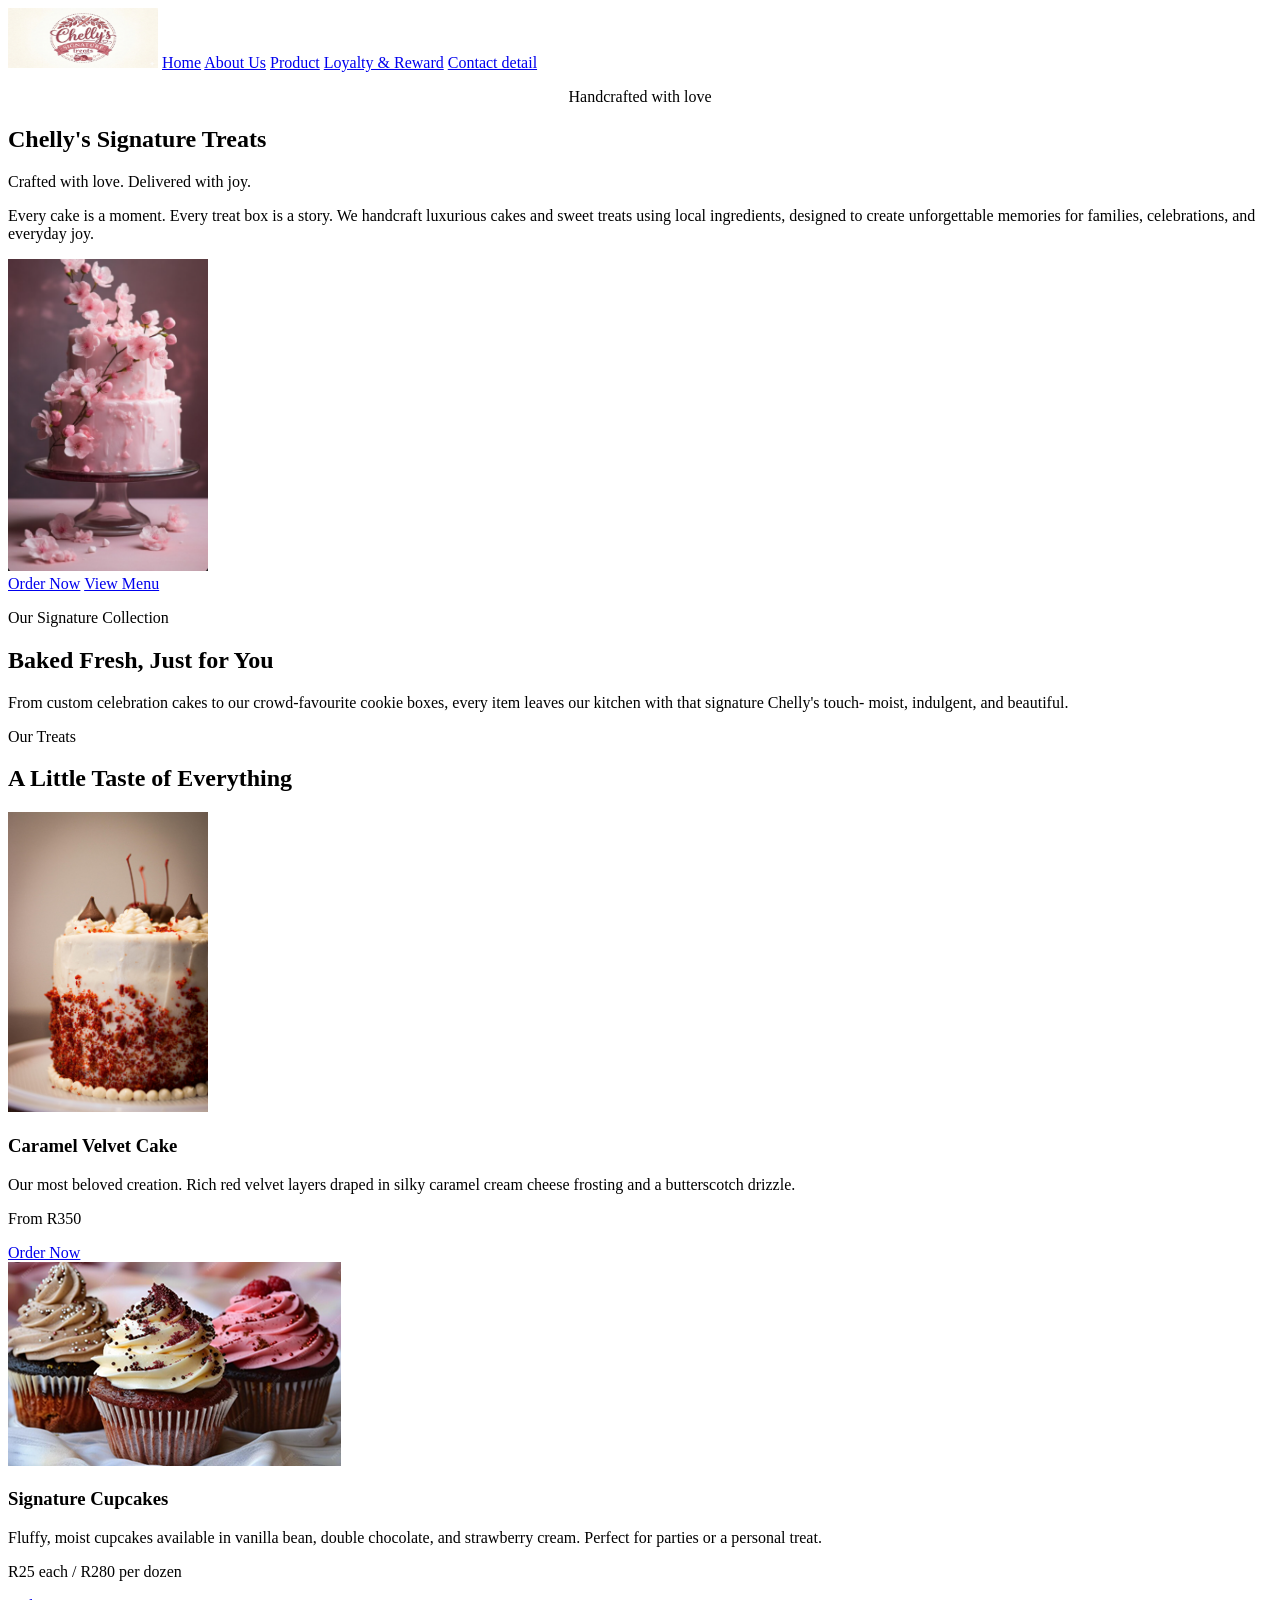
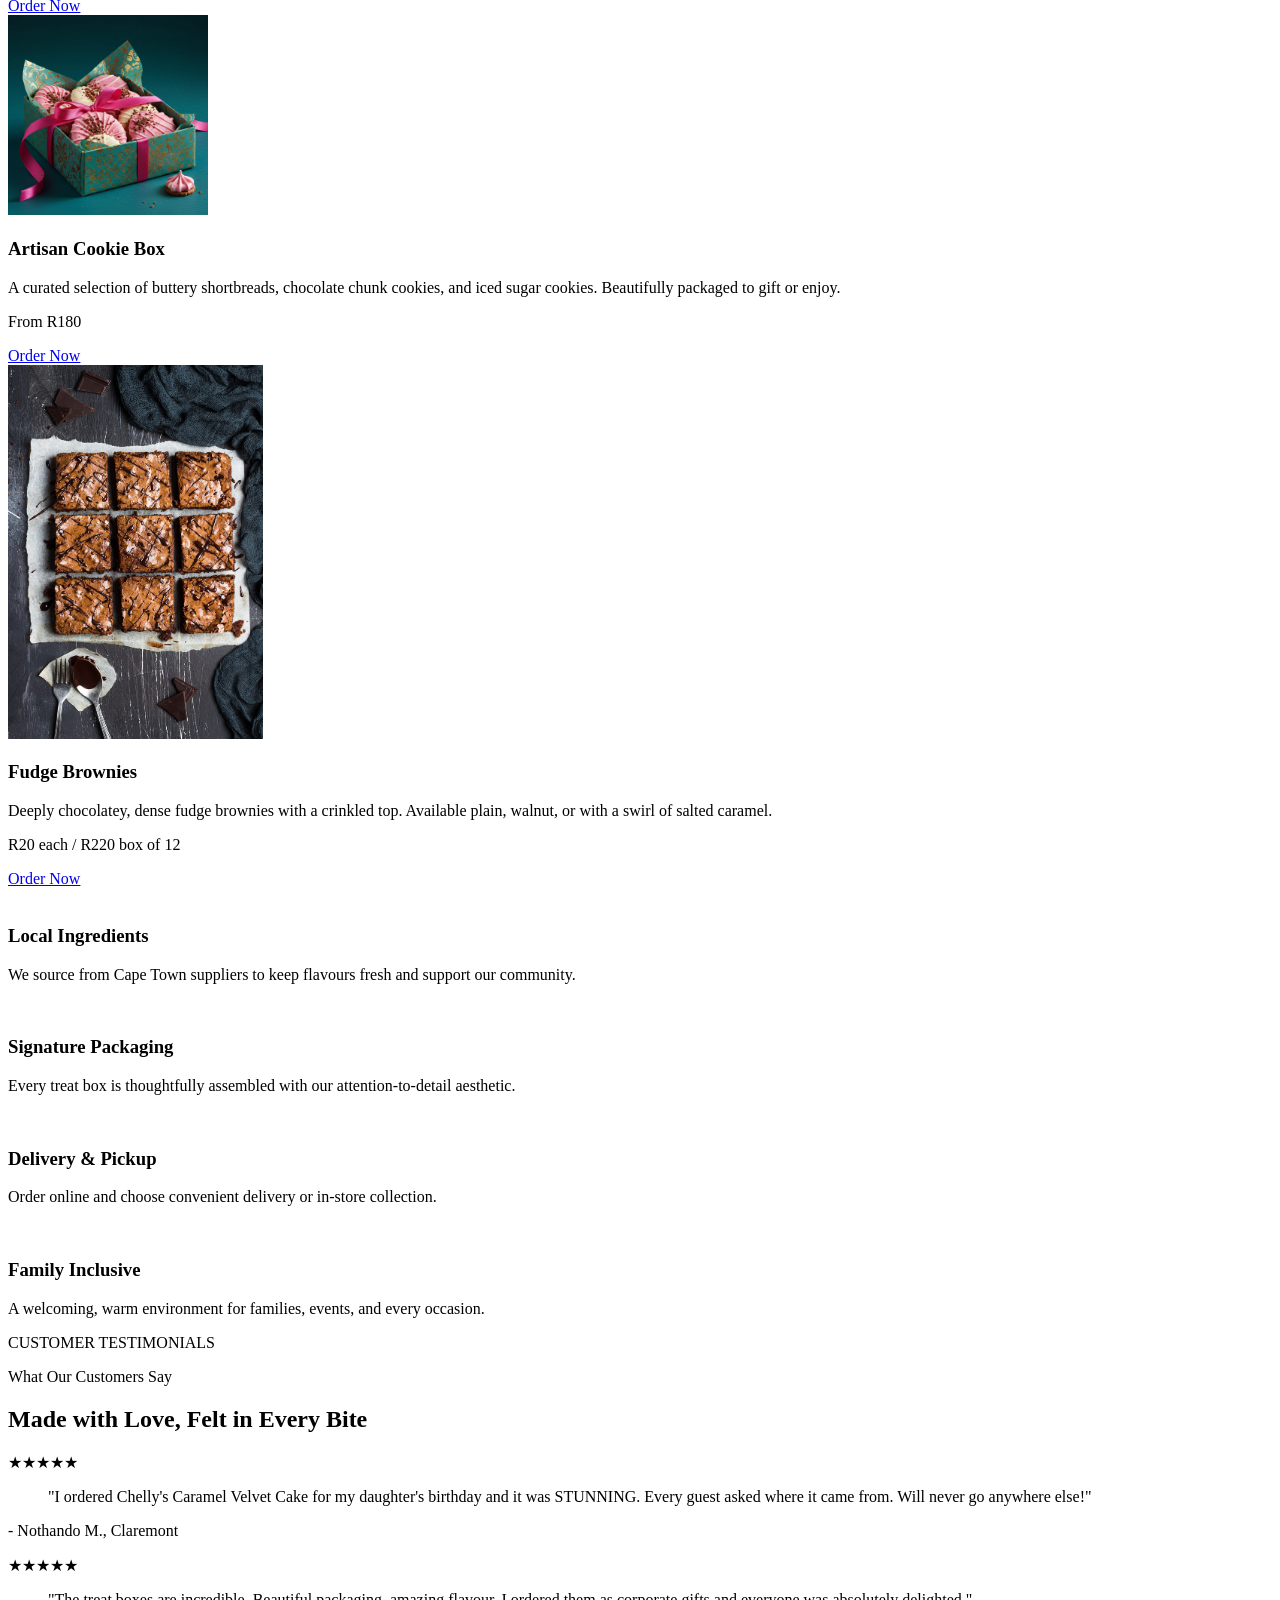
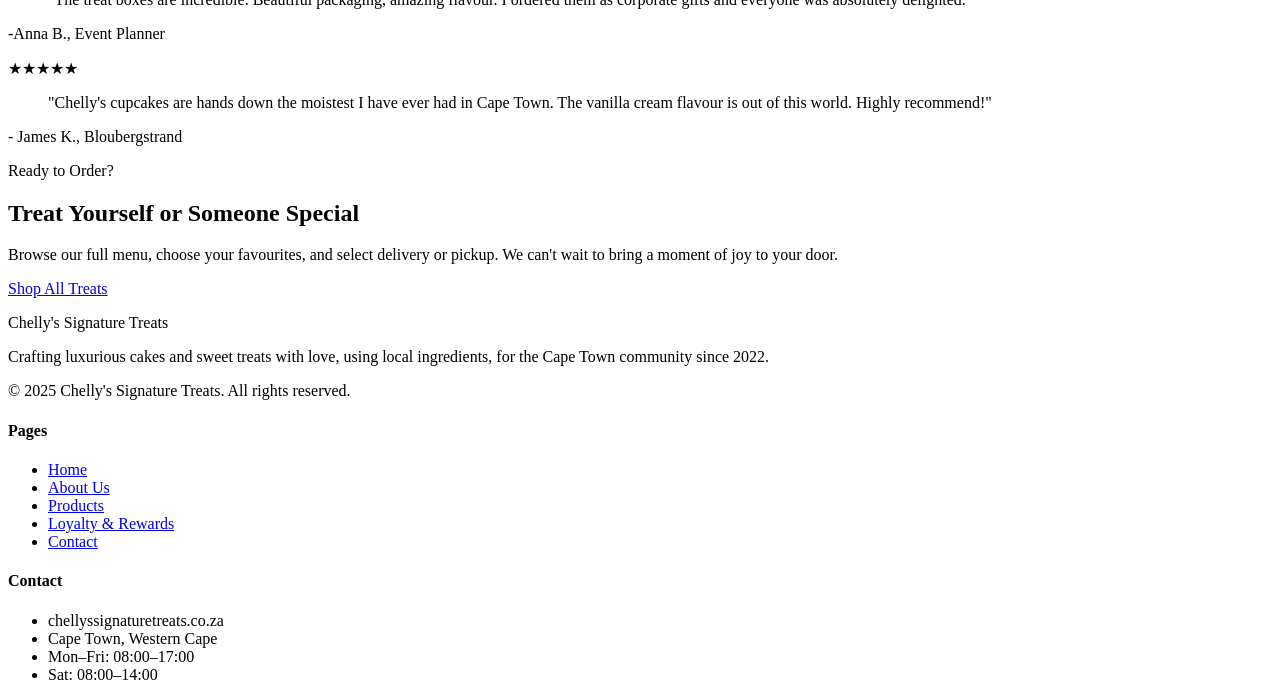
==== index.html @ 6e7a972a "Added cookie box mage and local ingredients icon" ====
<!DOCTYPE html>
<html lang="en">
<head>
    <meta charset="UTF-8">
    <meta name="viewport" content="width=device-width, initial-scale=1.0">
    <title>Home | Chelly's Signature Treats</title>
</head>
<body>
          <img src="images/logo.png" alt="Chelly's Signature Treats" width="150" height="60"/>
    <a href="index.html">Home</a>
    <a href ="aboutus.html">About Us</a>
    <a href="product.html">Product</a>
    <a href="loyaltyandreward.html">Loyalty & Reward</a>
    <a href="contactdetail.html">Contact detail</a>

 <section class="hero">
    <div class="hero-bg-pattern"></div>
    <div class="hero-content">
      <p align="center" class="hero-eyebrow">Handcrafted with love</p>
           <h1> Chelly's Signature Treats</h1>

    </div>
  </section>
          <p class="hero-tagline">Crafted with love. Delivered with joy.</p>
        <p class="hero-description">
          Every cake is a moment. Every treat box is a story. We handcraft luxurious
          cakes and sweet treats using local ingredients, designed to create unforgettable
          memories for families, celebrations, and everyday joy.
 <section class="hero">

  <img src="images/maincake.png" alt="Main Cake" width="200"/>
      <div class="hero-actions">
        <a href="#" class="btn-primary">Order Now</a>
        <a href="#" class="btn-outline">View Menu</a>
      </div>
    </div>
  </section>

  <!-- INTRODUCTION -->
   <section class="featured-treats">
        <p "section-label">Our Signature Collection</p>
                <h2>Baked Fresh, Just for You</h2>
        <p class="section-subtitle">
          From custom celebration cakes to our crowd-favourite cookie boxes, every item
          leaves our kitchen with that signature Chelly's touch- moist, indulgent, and beautiful.
        </p>
 
    <!-- PHOTO GALLERY -->
  <section class="photo-grid-section">
    <p class="section-label">Our Treats</p>
    <h2 class="section-title">A Little Taste of Everything</h2>
    <div class="photo-grid">
 
      <div class="treats-grid">
 
          <article class="treat-card">
            <div class="treat-image">
              <img src="images/caramelvelvetcake.jpg" width="200" />
            </div>
            <div class="treat-info">
              <h3>Caramel Velvet Cake</h3>
              <p>
                Our most beloved creation. Rich red velvet layers draped in silky caramel
                cream cheese frosting and a butterscotch drizzle.
              </p>
              <p class="treat-price">From R350</p>
              <a href="products.html" class="btn-primary">Order Now</a>
            </div>
          </article>
 
          <article class="treat-card">
            <div class="treat-image">
              <img src="images/cupcakes.png" alt="Signature Cupcakes" />
            </div>
            <div class="treat-info">
              <h3>Signature Cupcakes</h3>
              <p>
                Fluffy, moist cupcakes available in vanilla bean, double chocolate,
                and strawberry cream. Perfect for parties or a personal treat.
              </p>
              <p class="treat-price">R25 each / R280 per dozen</p>
              <a href="products.html" class="btn-primary">Order Now</a>
            </div>
          </article>
 
          <article class="treat-card">
            <div class="treat-image">
              <img src="images/cookiebox.jpg" width="200" />
            </div>
            <div class="treat-info">
              <h3>Artisan Cookie Box</h3>
              <p>
                A curated selection of buttery shortbreads, chocolate chunk cookies, and iced
                sugar cookies. Beautifully packaged to gift or enjoy.
              </p>
              <p class="treat-price">From R180</p>
              <a href="products.html" class="btn-primary">Order Now</a>
            </div>
          </article>
 
          <article class="treat-card">
            <div class="treat-image">
              <img src="images/brownies.png" alt="Fudge Brownies" />
            </div>
            <div class="treat-info">
              <h3>Fudge Brownies</h3>
              <p>
                Deeply chocolatey, dense fudge brownies with a crinkled top. Available plain,
                walnut, or with a swirl of salted caramel.
              </p>
              <p class="treat-price">R20 each / R220 box of 12</p>
              <a href="products.html" class="btn-primary">Order Now</a>
            </div>
          </article>
 <section class="promise-band">
        <div class="promise-grid">
 
          <div class="promise-item">
            <img src="images/icon-local.png" alt="" aria-hidden="true" />
            <h3>Local Ingredients</h3>
            <p>We source from Cape Town suppliers to keep flavours fresh and support our community.</p>
          </div>
 
          <div class="promise-item">
            <img src="images/icon-packaging.png" alt="" aria-hidden="true" />
            <h3>Signature Packaging</h3>
            <p>Every treat box is thoughtfully assembled with our attention-to-detail aesthetic.</p>
          </div>
 
          <div class="promise-item">
            <img src="images/icon-delivery.png" alt="" aria-hidden="true" />
            <h3>Delivery &amp; Pickup</h3>
            <p>Order online and choose convenient delivery or in-store collection.</p>
          </div>
 
          <div class="promise-item">
            <img src="images/icon-family.png" alt="" aria-hidden="true" />
            <h3>Family Inclusive</h3>
            <p>A welcoming, warm environment for families, events, and every occasion.</p>
          </div>
 
        </div>
      </section>
 
      
           CUSTOMER TESTIMONIALS
      
      <section class="testimonials">
        <p class="section-label">What Our Customers Say</p>
        <h2>Made with Love, Felt in Every Bite</h2>
 
        <div class="testimonials-grid">
 
          <article class="testimonial-card">
            <div class="stars" aria-label="5 out of 5 stars">&#9733;&#9733;&#9733;&#9733;&#9733;</div>
            <blockquote>
              "I ordered Chelly's Caramel Velvet Cake for my daughter's birthday and it was
              STUNNING. Every guest asked where it came from. Will never go anywhere else!"
            </blockquote>
            <p class="testimonial-author">- Nothando M., Claremont</p>
          </article>
 
          <article class="testimonial-card">
            <div class="stars" aria-label="5 out of 5 stars">&#9733;&#9733;&#9733;&#9733;&#9733;</div>
            <blockquote>
              "The treat boxes are incredible. Beautiful packaging, amazing flavour.
              I ordered them as corporate gifts and everyone was absolutely delighted."
            </blockquote>
            <p class="testimonial-author">-Anna B., Event Planner</p>
          </article>
 
          <article class="testimonial-card">
            <div class="stars" aria-label="5 out of 5 stars">&#9733;&#9733;&#9733;&#9733;&#9733;</div>
            <blockquote>
              "Chelly's cupcakes are hands down the moistest I have ever had in Cape Town.
              The vanilla cream flavour is out of this world. Highly recommend!"
            </blockquote>
            <p class="testimonial-author">- James K., Bloubergstrand</p>
          </article>
 
        </div>
      </section>
 
      <!-- ═══════════════════════════════════════════
           CALL TO ACTION
      ═══════════════════════════════════════════ -->
      <section class="cta-section">
        <p class="section-label">Ready to Order?</p>
        <h2>Treat Yourself or Someone Special</h2>
        <p>
          Browse our full menu, choose your favourites, and select delivery or pickup.
          We can't wait to bring a moment of joy to your door.
        </p>
        <a href="products.html" class="btn-primary">Shop All Treats</a>
      </section>
 
    </main>
 
    <!-- ═══════════════════════════════════════════
         FOOTER
    ═══════════════════════════════════════════ -->
    <footer>
      <div class="footer-grid">
 
        <div class="footer-brand">
          <p class="footer-logo">Chelly's Signature Treats</p>
          <p>
            Crafting luxurious cakes and sweet treats with love, using local ingredients,
            for the Cape Town community since 2022.
          </p>
          <p>&copy; 2025 Chelly's Signature Treats. All rights reserved.</p>
        </div>
 
        <nav aria-label="Footer navigation">
          <h4>Pages</h4>
          <ul>
            <li><a href="index.html">Home</a></li>
            <li><a href="about.html">About Us</a></li>
            <li><a href="products.html">Products</a></li>
            <li><a href="loyalty.html">Loyalty &amp; Rewards</a></li>
            <li><a href="contact.html">Contact</a></li>
          </ul>
        </nav>
 
        <div class="footer-contact">
          <h4>Contact</h4>
          <ul>
            <li>chellyssignaturetreats.co.za</li>
            <li>Cape Town, Western Cape</li>
            <li>Mon–Fri: 08:00–17:00</li>
            <li>Sat: 08:00–14:00</li>
          </ul>
        </div>
 
      </div>
    </footer>
 
    <script src="script.js"></script>
  </body>
</html>
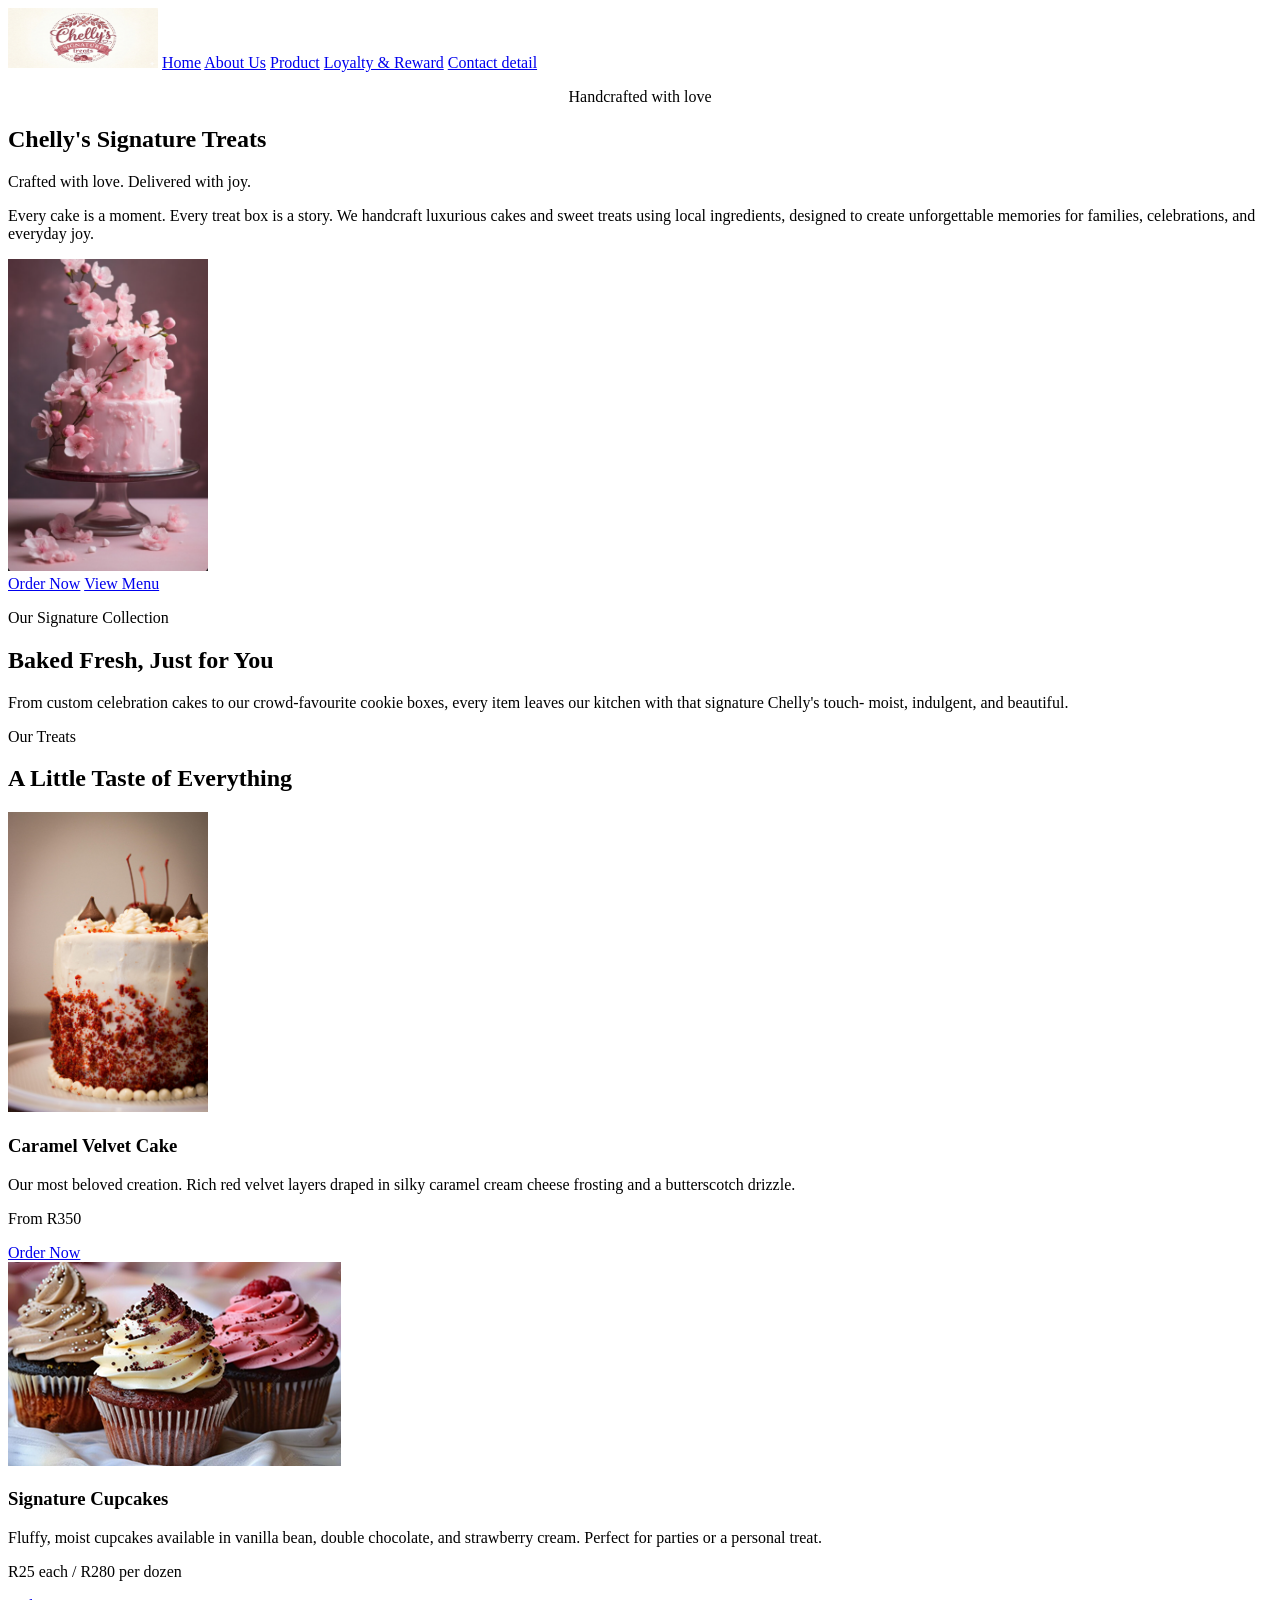
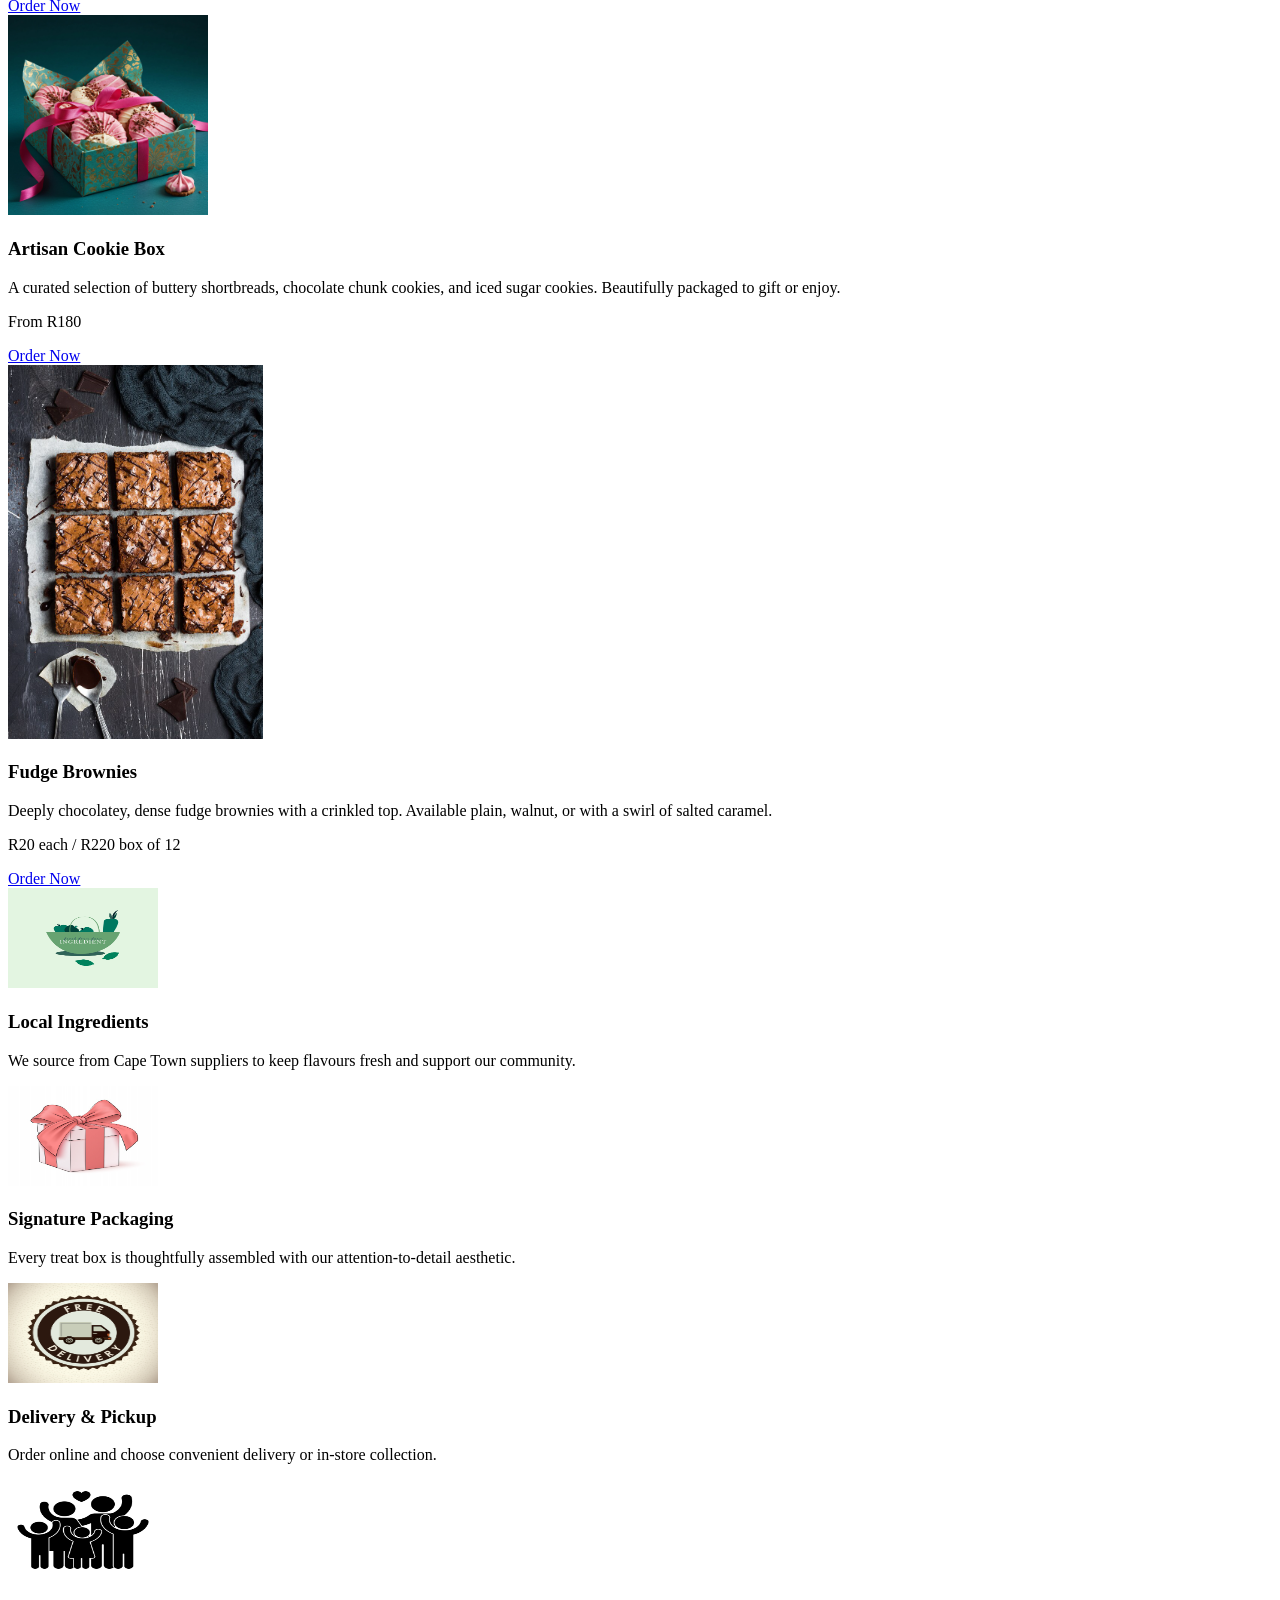
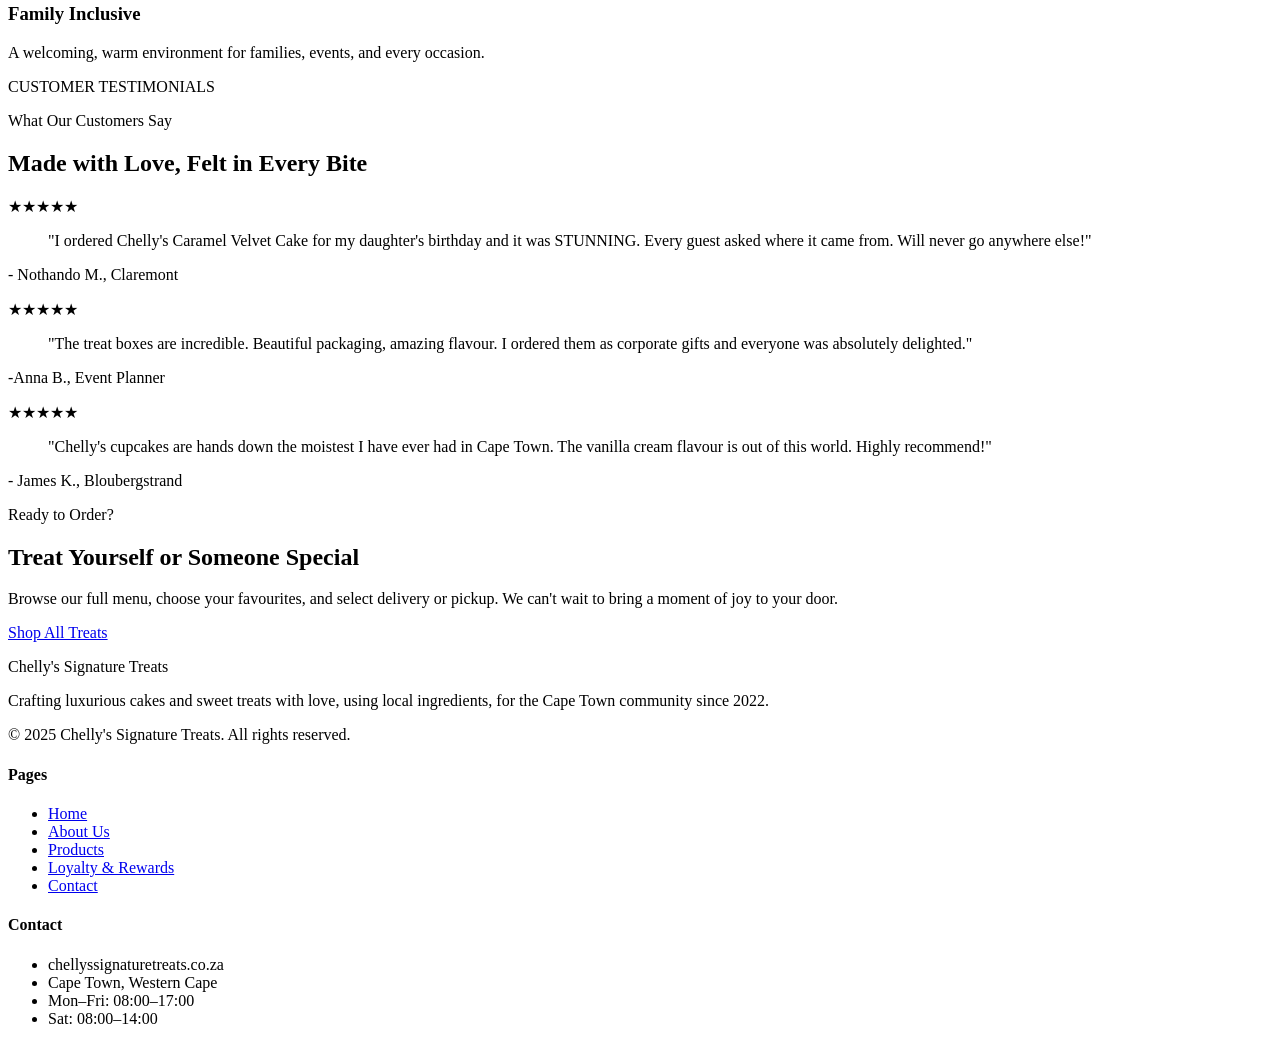
==== commit 7457b40d: "Added image links for the icons" ====
--- a/index.html
+++ b/index.html
@@ -116,25 +116,25 @@
         <div class="promise-grid">
  
           <div class="promise-item">
-            <img src="images/icon-local.png" alt="" aria-hidden="true" />
+            <img src="images/localingredients.jpg" width="150" height="100" />
             <h3>Local Ingredients</h3>
             <p>We source from Cape Town suppliers to keep flavours fresh and support our community.</p>
           </div>
  
           <div class="promise-item">
-            <img src="images/icon-packaging.png" alt="" aria-hidden="true" />
+            <img src="images/packaginglogo.png" width="150" height="100" />
             <h3>Signature Packaging</h3>
             <p>Every treat box is thoughtfully assembled with our attention-to-detail aesthetic.</p>
           </div>
  
           <div class="promise-item">
-            <img src="images/icon-delivery.png" alt="" aria-hidden="true" />
-            <h3>Delivery &amp; Pickup</h3>
+            <img src="images/deliveryicon.jpg" width="150" height="100" />
+            <h3>Delivery & Pickup</h3>
             <p>Order online and choose convenient delivery or in-store collection.</p>
           </div>
  
           <div class="promise-item">
-            <img src="images/icon-family.png" alt="" aria-hidden="true" />
+            <img src="images/familyicon.jpg" width="150" height="100" />
             <h3>Family Inclusive</h3>
             <p>A welcoming, warm environment for families, events, and every occasion.</p>
           </div>
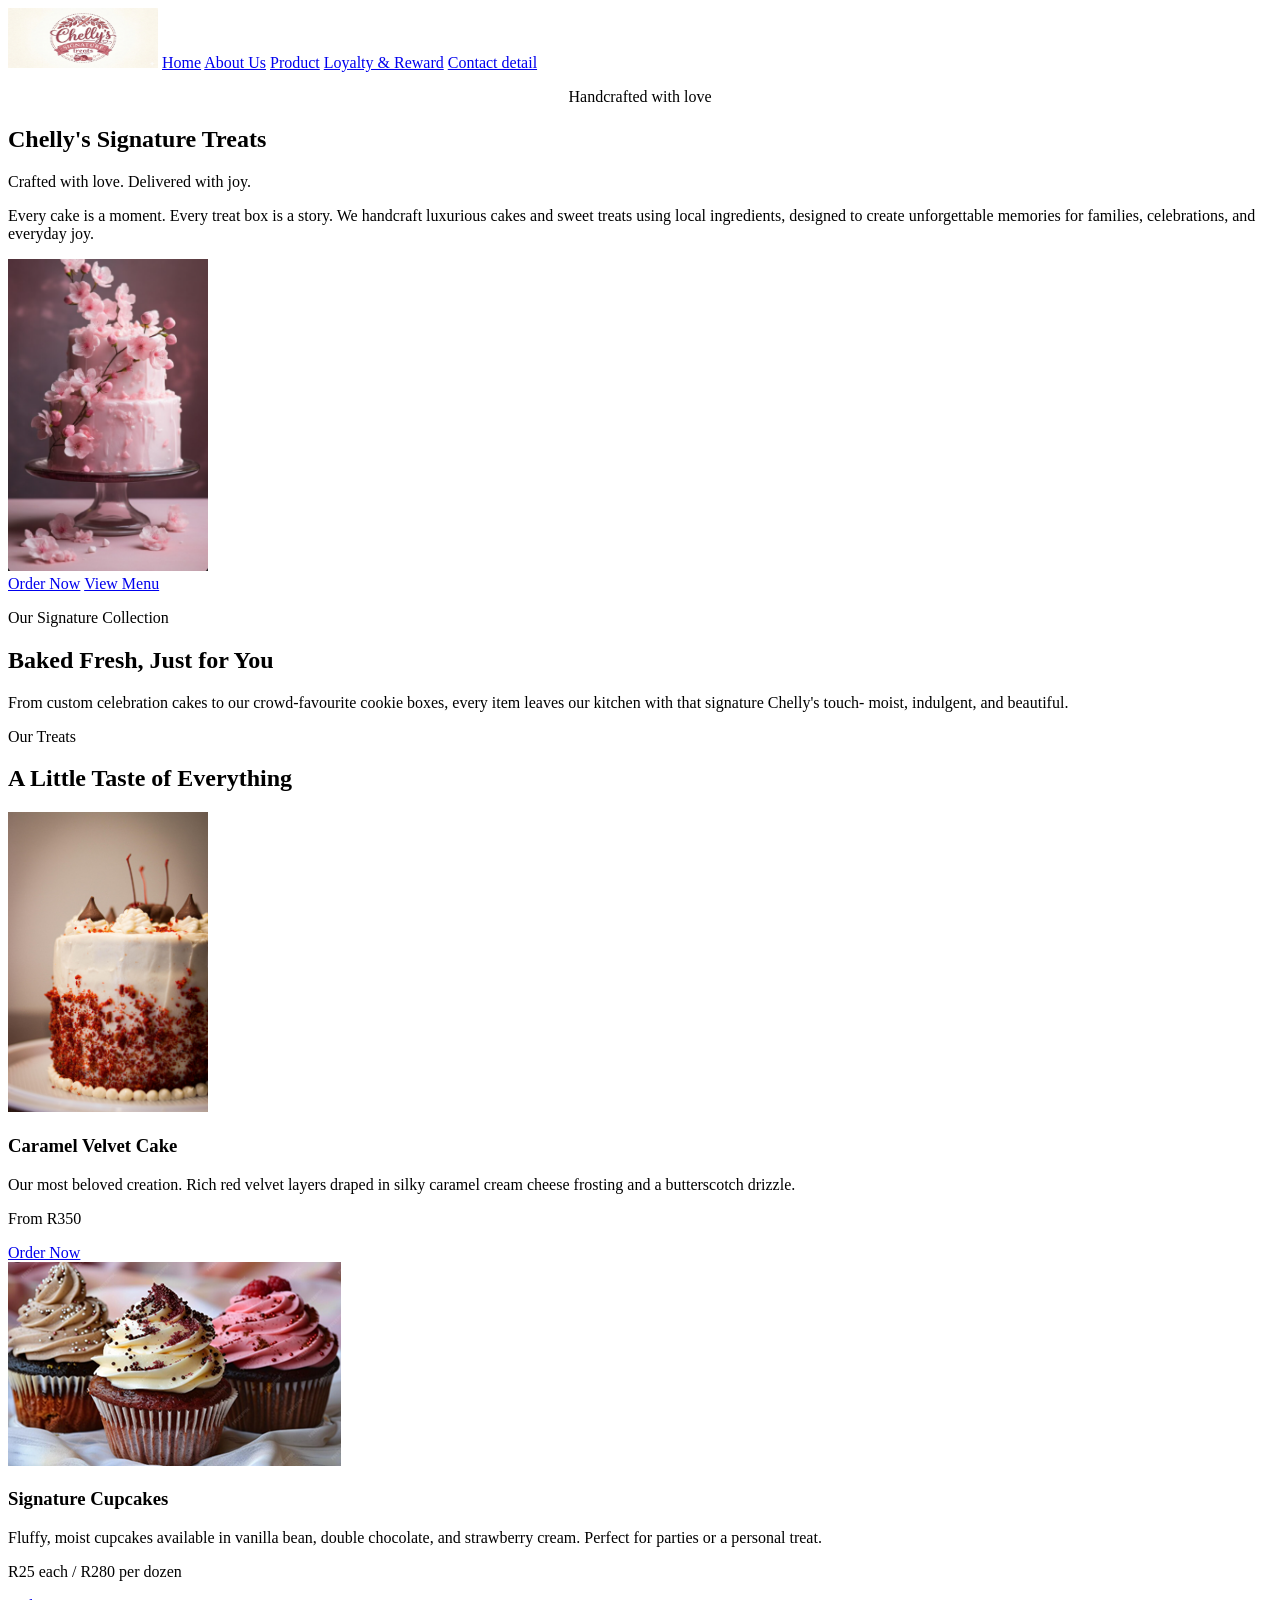
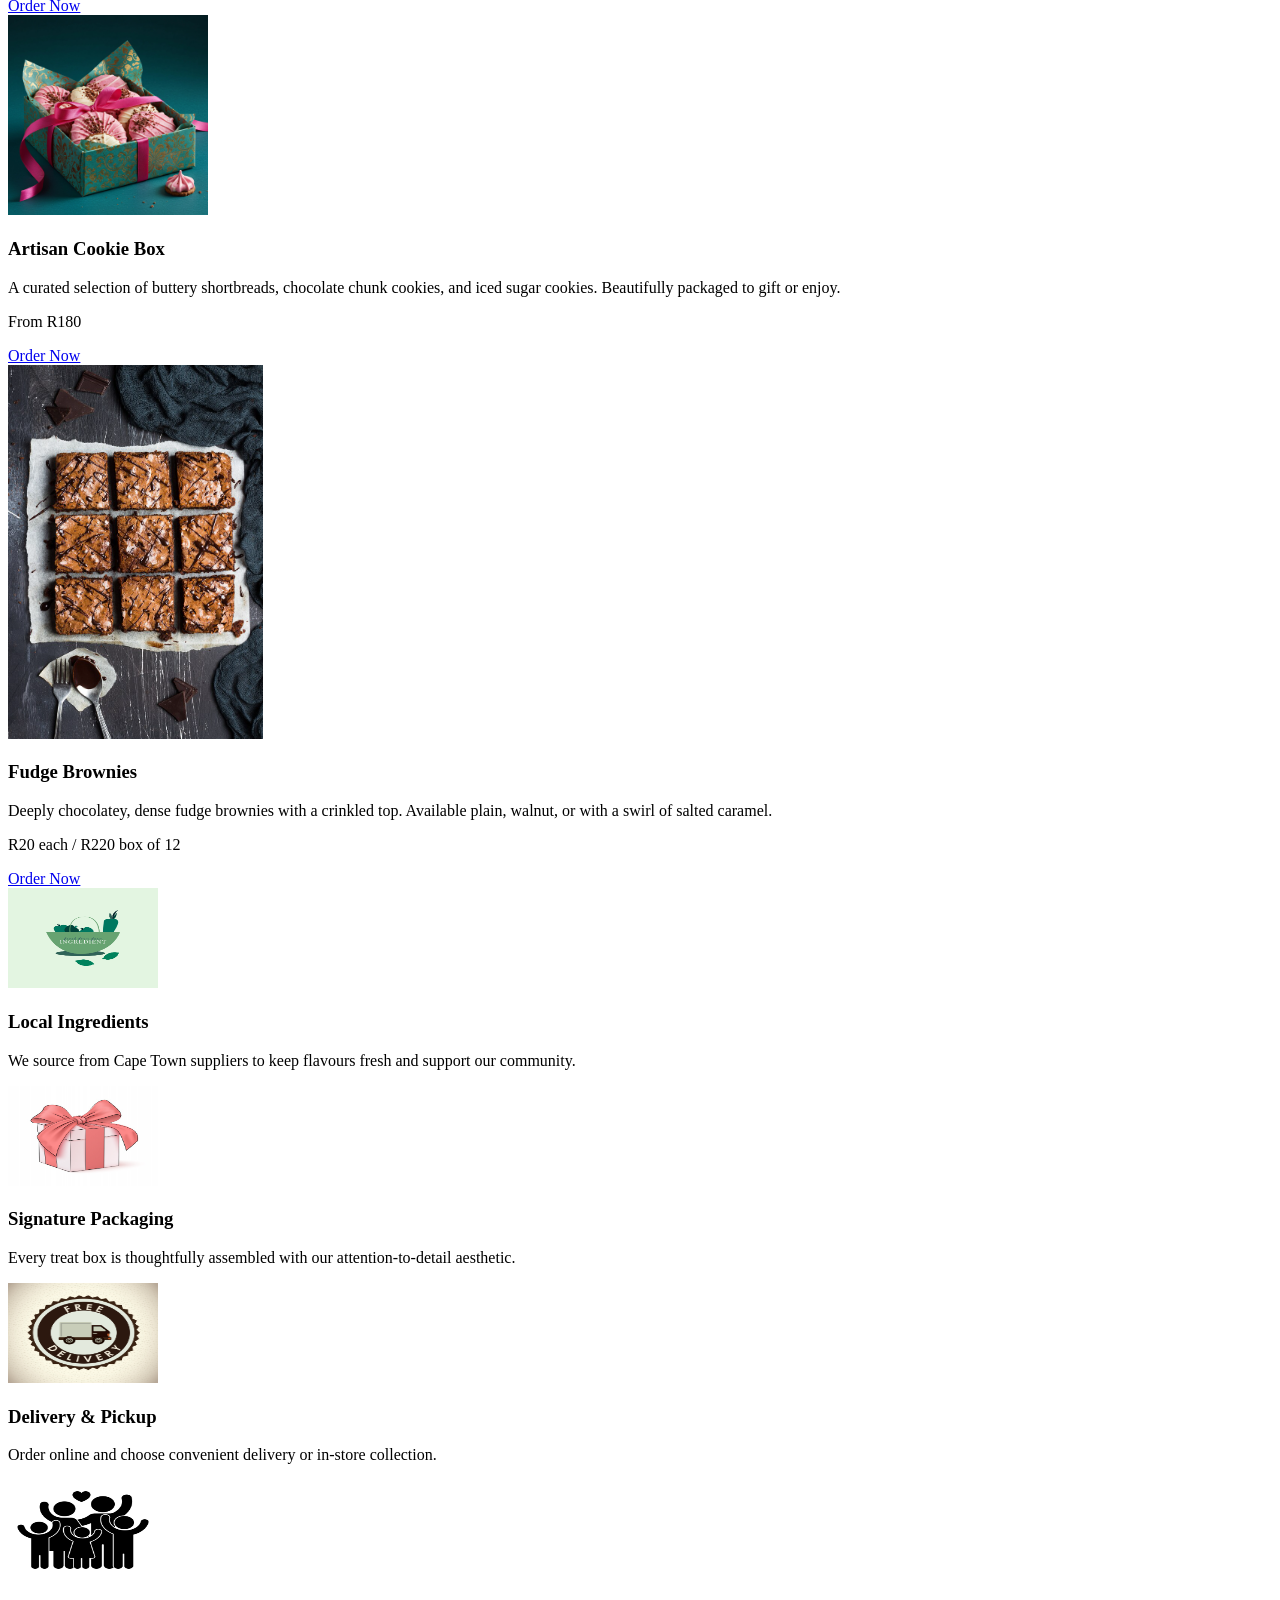
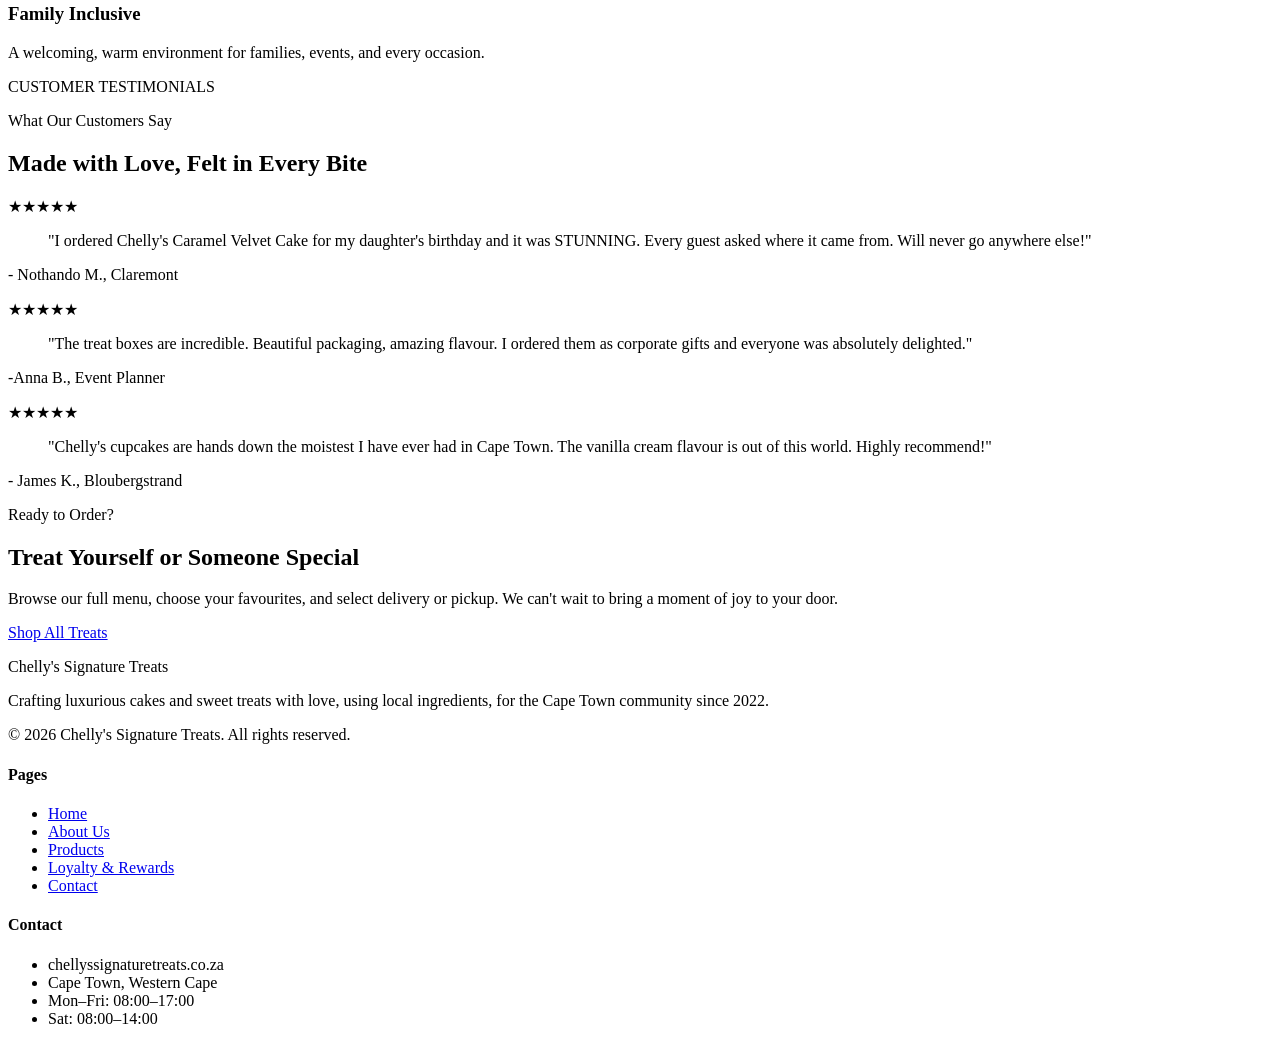
==== commit 896e8794: "Added image links for the celebration cakes" ====
--- a/index.html
+++ b/index.html
@@ -208,7 +208,7 @@
             Crafting luxurious cakes and sweet treats with love, using local ingredients,
             for the Cape Town community since 2022.
           </p>
-          <p>&copy; 2025 Chelly's Signature Treats. All rights reserved.</p>
+          <p>&copy; 2026 Chelly's Signature Treats. All rights reserved.</p>
         </div>
  
         <nav aria-label="Footer navigation">
@@ -217,7 +217,7 @@
             <li><a href="index.html">Home</a></li>
             <li><a href="about.html">About Us</a></li>
             <li><a href="products.html">Products</a></li>
-            <li><a href="loyalty.html">Loyalty &amp; Rewards</a></li>
+            <li><a href="loyalty.html">Loyalty & Rewards</a></li>
             <li><a href="contact.html">Contact</a></li>
           </ul>
         </nav>
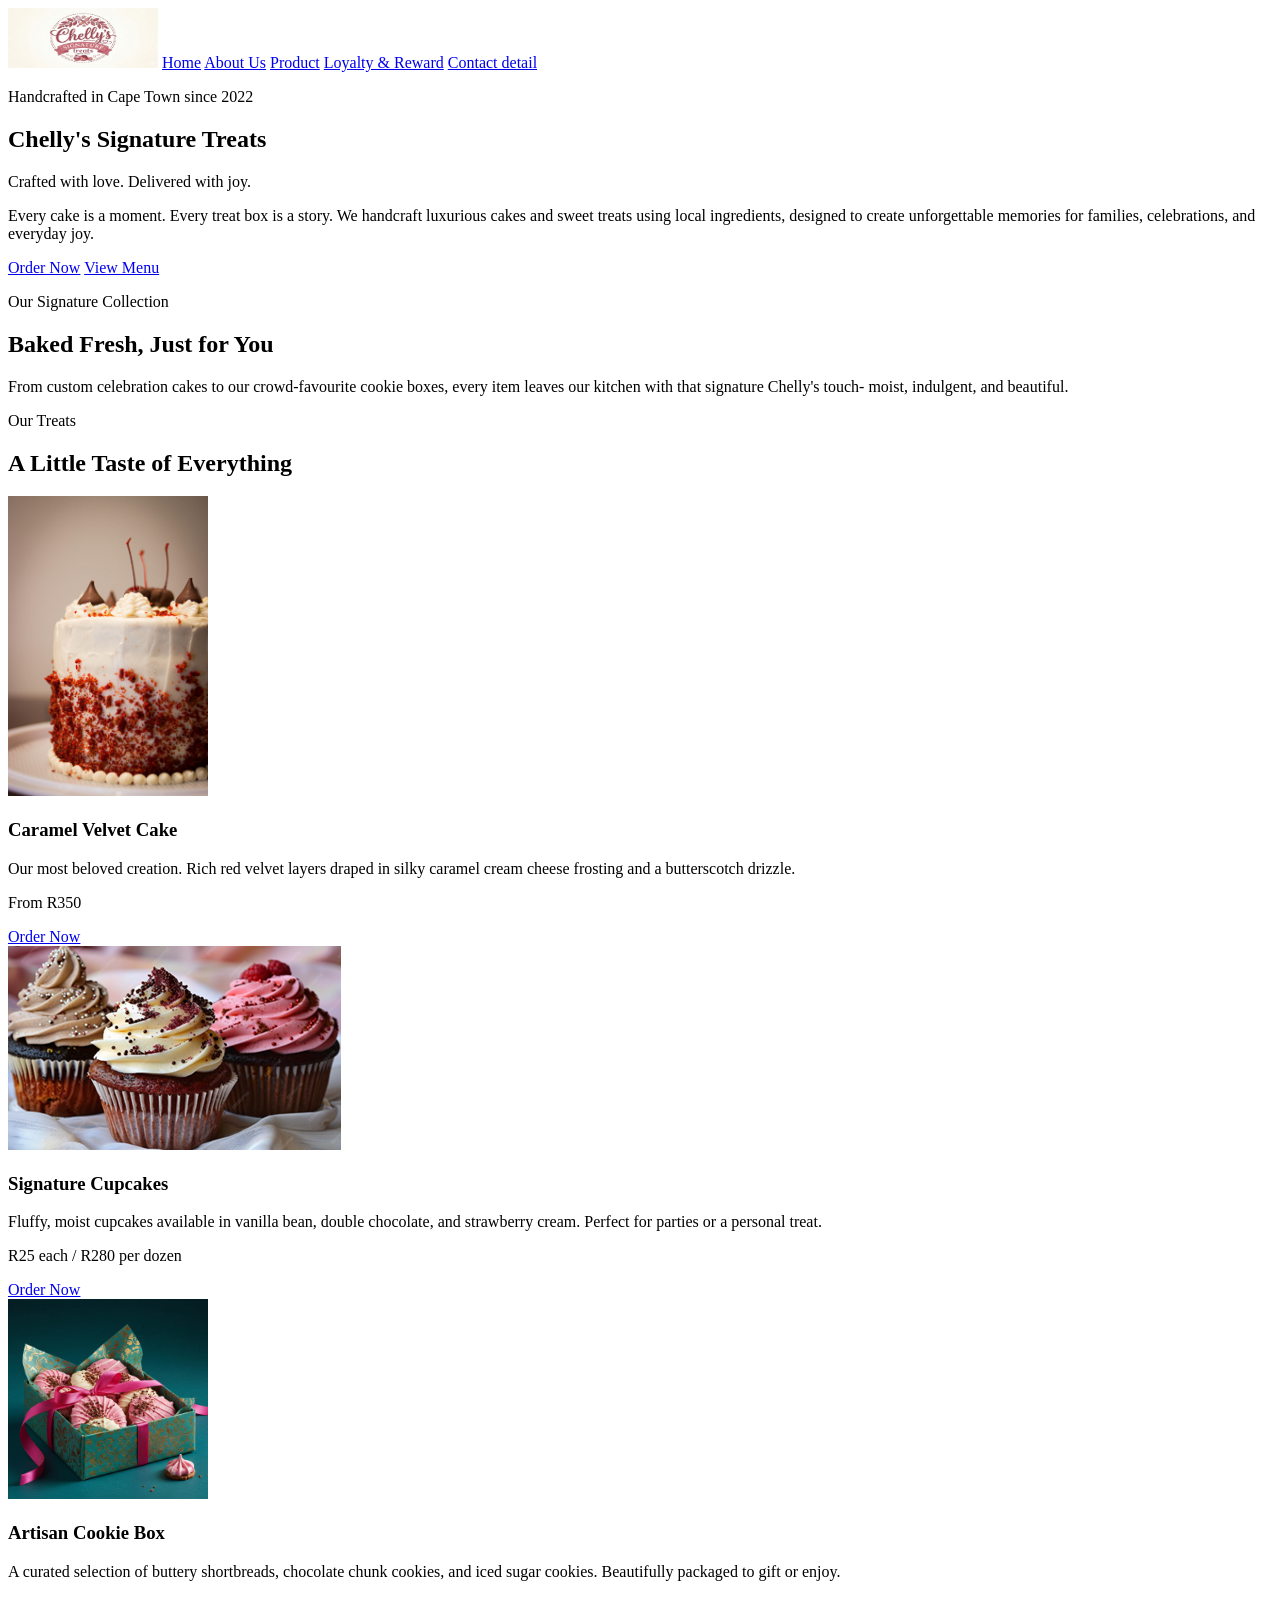
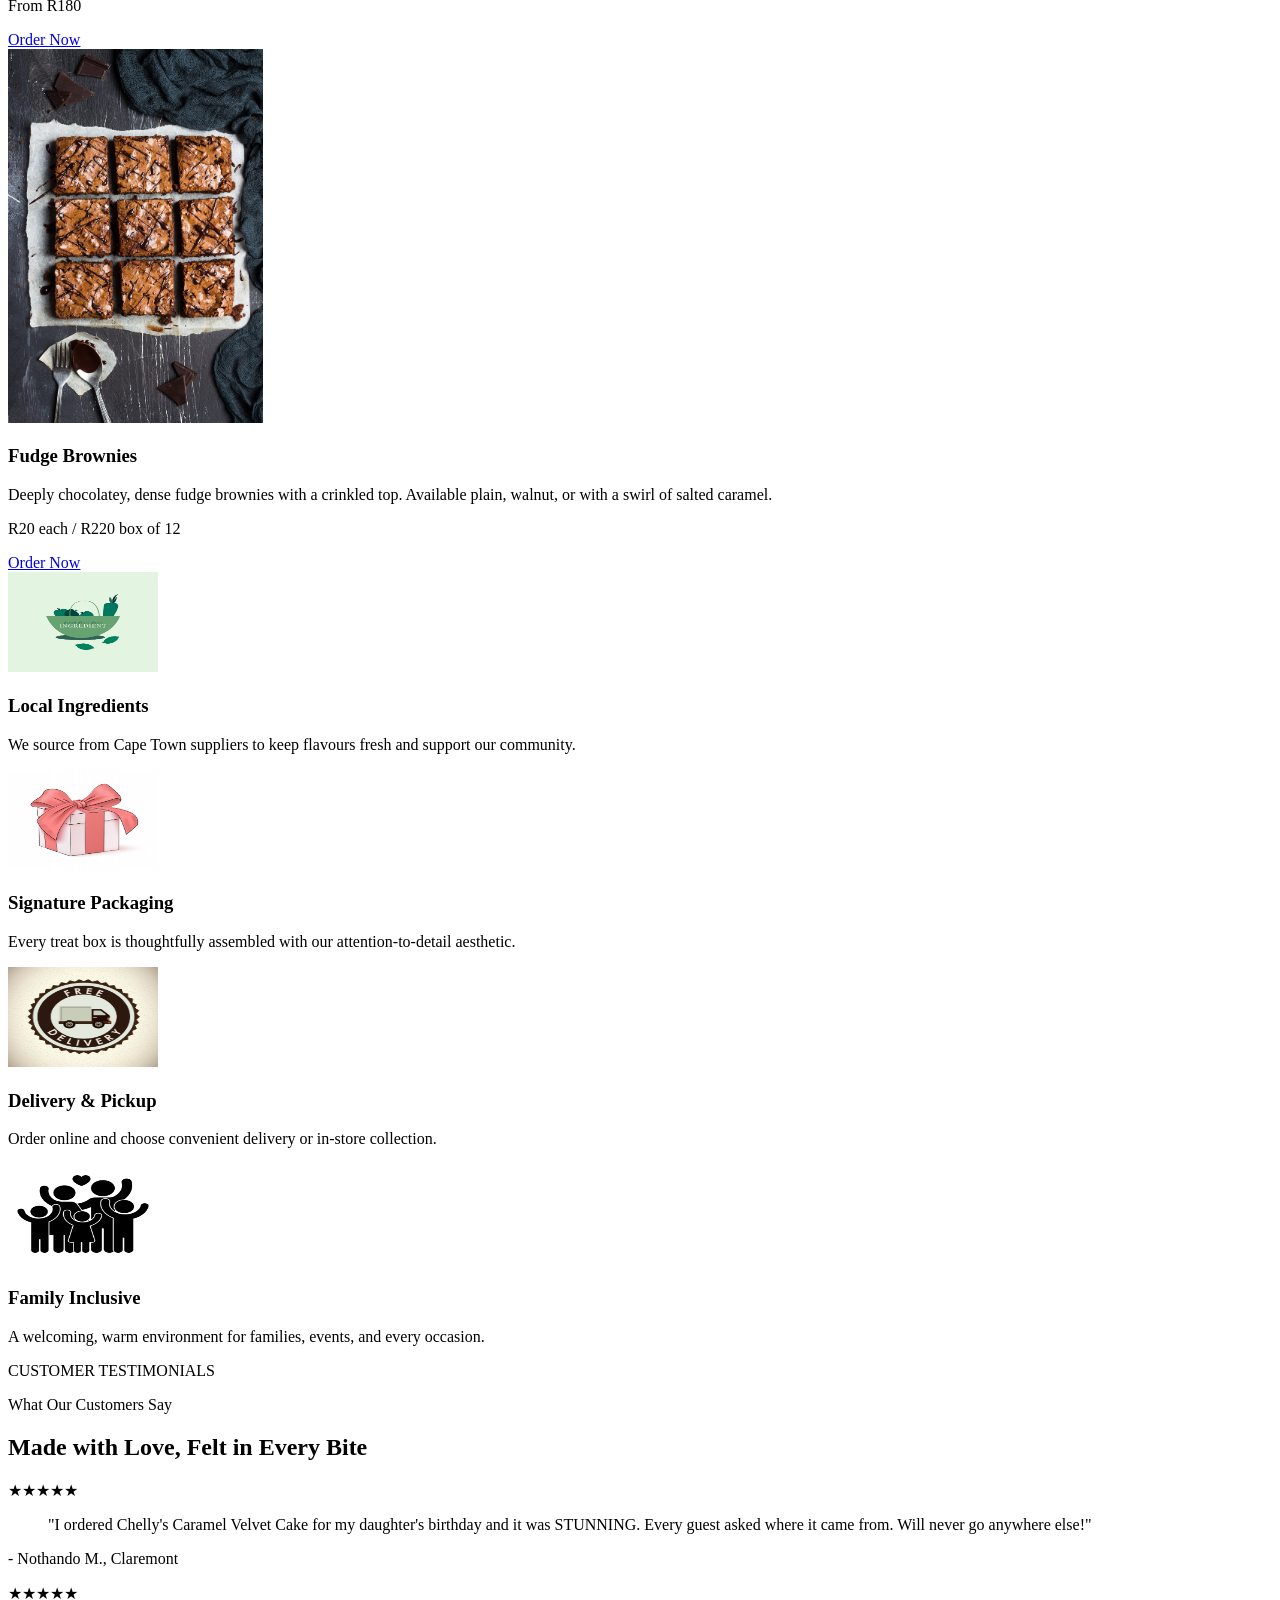
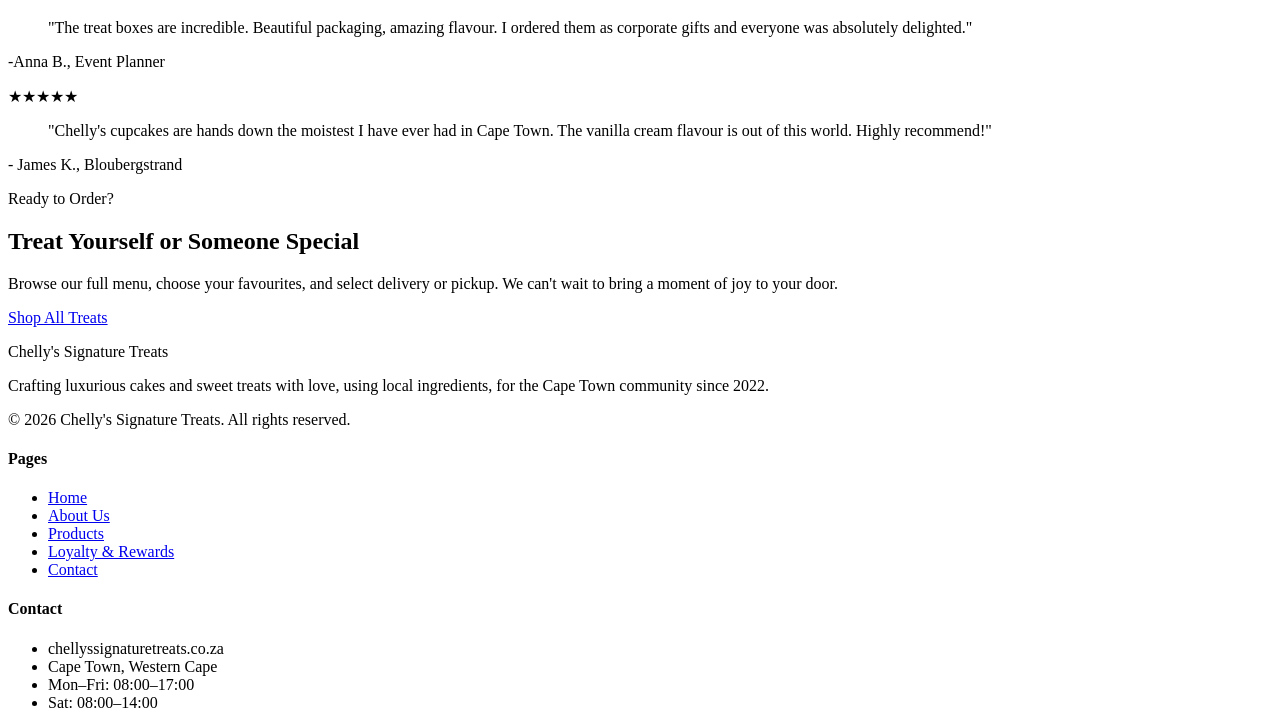
==== commit 6d9944ed: "Adding links to each web page" ====
--- a/index.html
+++ b/index.html
@@ -1,10 +1,12 @@
 <!DOCTYPE html>
 <html lang="en">
 <head>
+  <link rel="stylesheet" href="style.css" />
     <meta charset="UTF-8">
     <meta name="viewport" content="width=device-width, initial-scale=1.0">
     <title>Home | Chelly's Signature Treats</title>
 </head>
+
 <body>
           <img src="images/logo.png" alt="Chelly's Signature Treats" width="150" height="60"/>
     <a href="index.html">Home</a>
@@ -13,29 +15,25 @@
     <a href="loyaltyandreward.html">Loyalty & Reward</a>
     <a href="contactdetail.html">Contact detail</a>
 
- <section class="hero">
-    <div class="hero-bg-pattern"></div>
-    <div class="hero-content">
-      <p align="center" class="hero-eyebrow">Handcrafted with love</p>
-           <h1> Chelly's Signature Treats</h1>
-
-    </div>
-  </section>
-          <p class="hero-tagline">Crafted with love. Delivered with joy.</p>
+  <main>
+ 
+      <!-- ═══════════════════════════════════════════
+           HERO SECTION
+      ═══════════════════════════════════════════ -->
+      <section class="hero">
+        <p class="hero-eyebrow">Handcrafted in Cape Town since 2022</p>
+        <h1>Chelly's Signature Treats</h1>
+        <p class="hero-tagline">Crafted with love. Delivered with joy.</p>
         <p class="hero-description">
           Every cake is a moment. Every treat box is a story. We handcraft luxurious
           cakes and sweet treats using local ingredients, designed to create unforgettable
           memories for families, celebrations, and everyday joy.
- <section class="hero">
-
-  <img src="images/maincake.png" alt="Main Cake" width="200"/>
-      <div class="hero-actions">
-        <a href="#" class="btn-primary">Order Now</a>
-        <a href="#" class="btn-outline">View Menu</a>
-      </div>
-    </div>
-  </section>
-
+        </p>
+        <div class="hero-buttons">
+          <a href="products.html" class="btn-primary">Order Now</a>
+          <a href="products.html" class="btn-outline">View Menu</a>
+        </div>
+      </section>
   <!-- INTRODUCTION -->
    <section class="featured-treats">
         <p "section-label">Our Signature Collection</p>
@@ -235,6 +233,6 @@
       </div>
     </footer>
  
-    <script src="script.js"></script>
+   
   </body>
 </html>
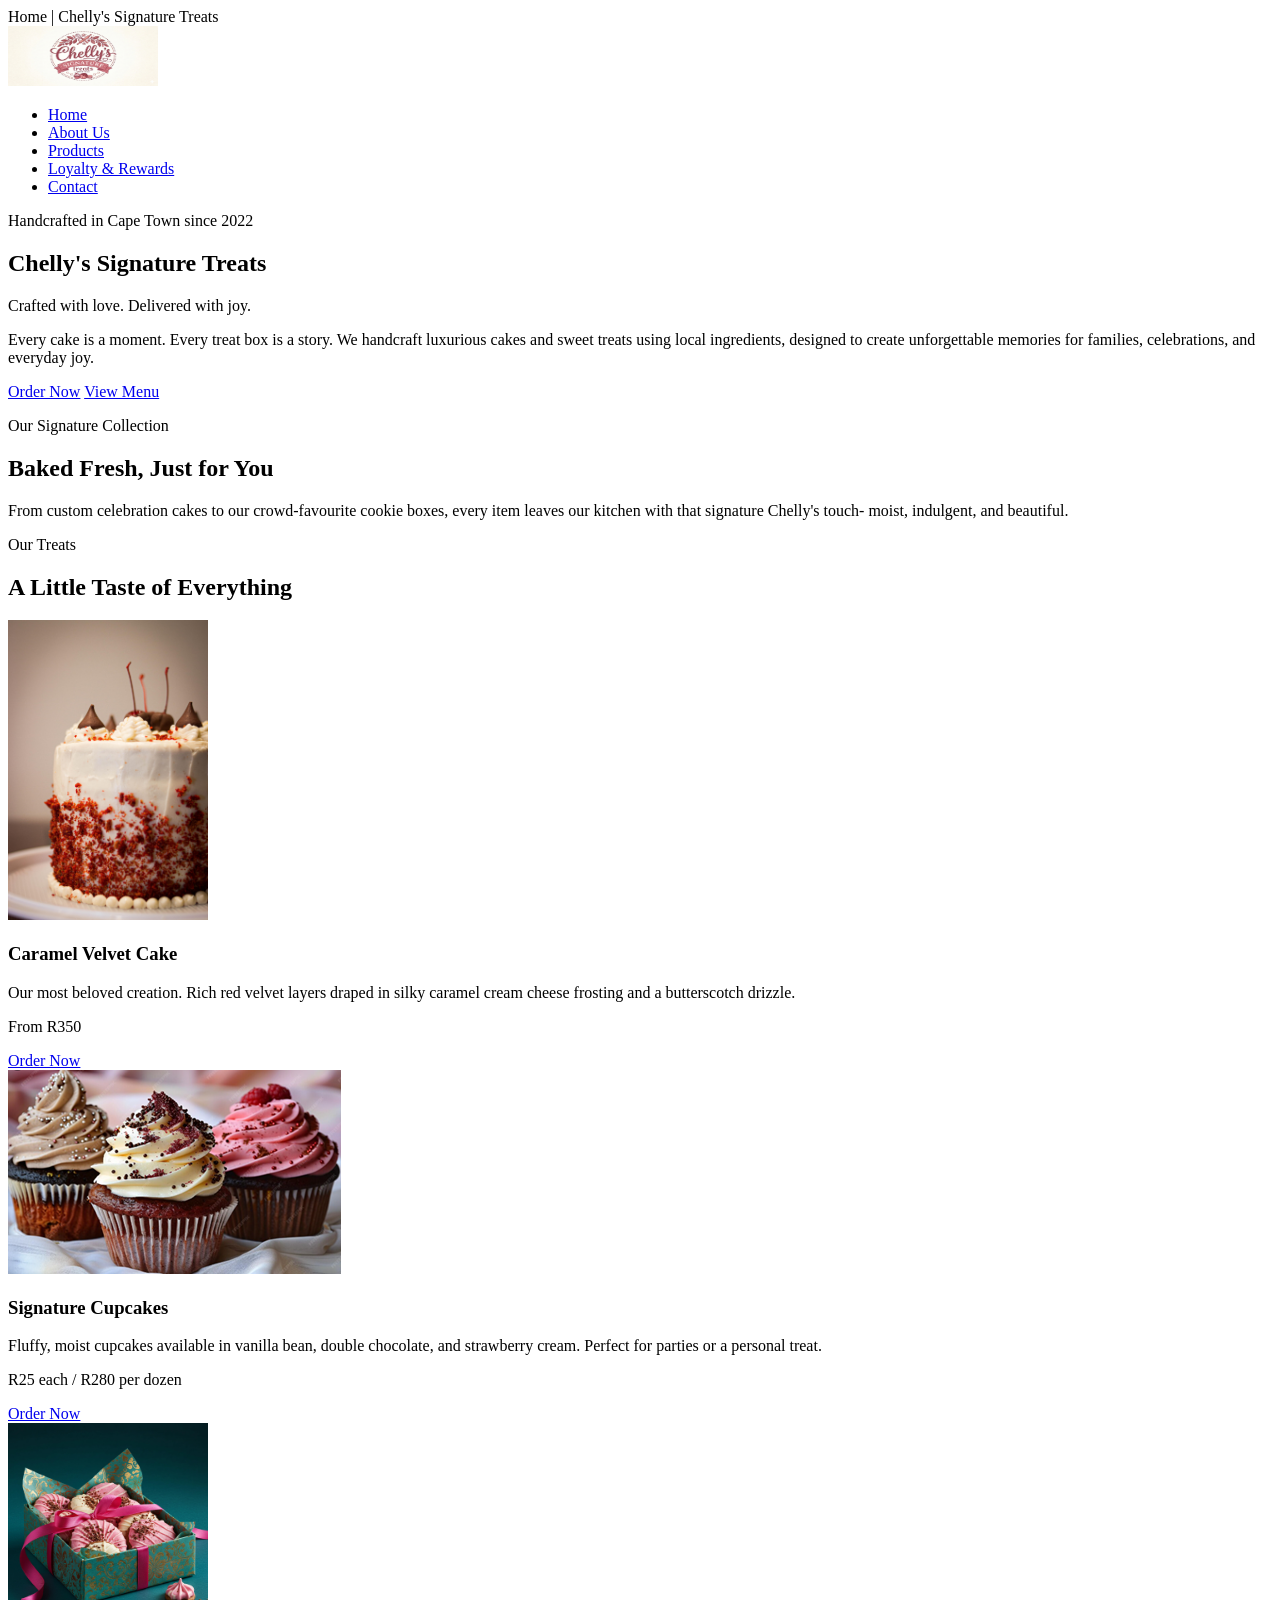
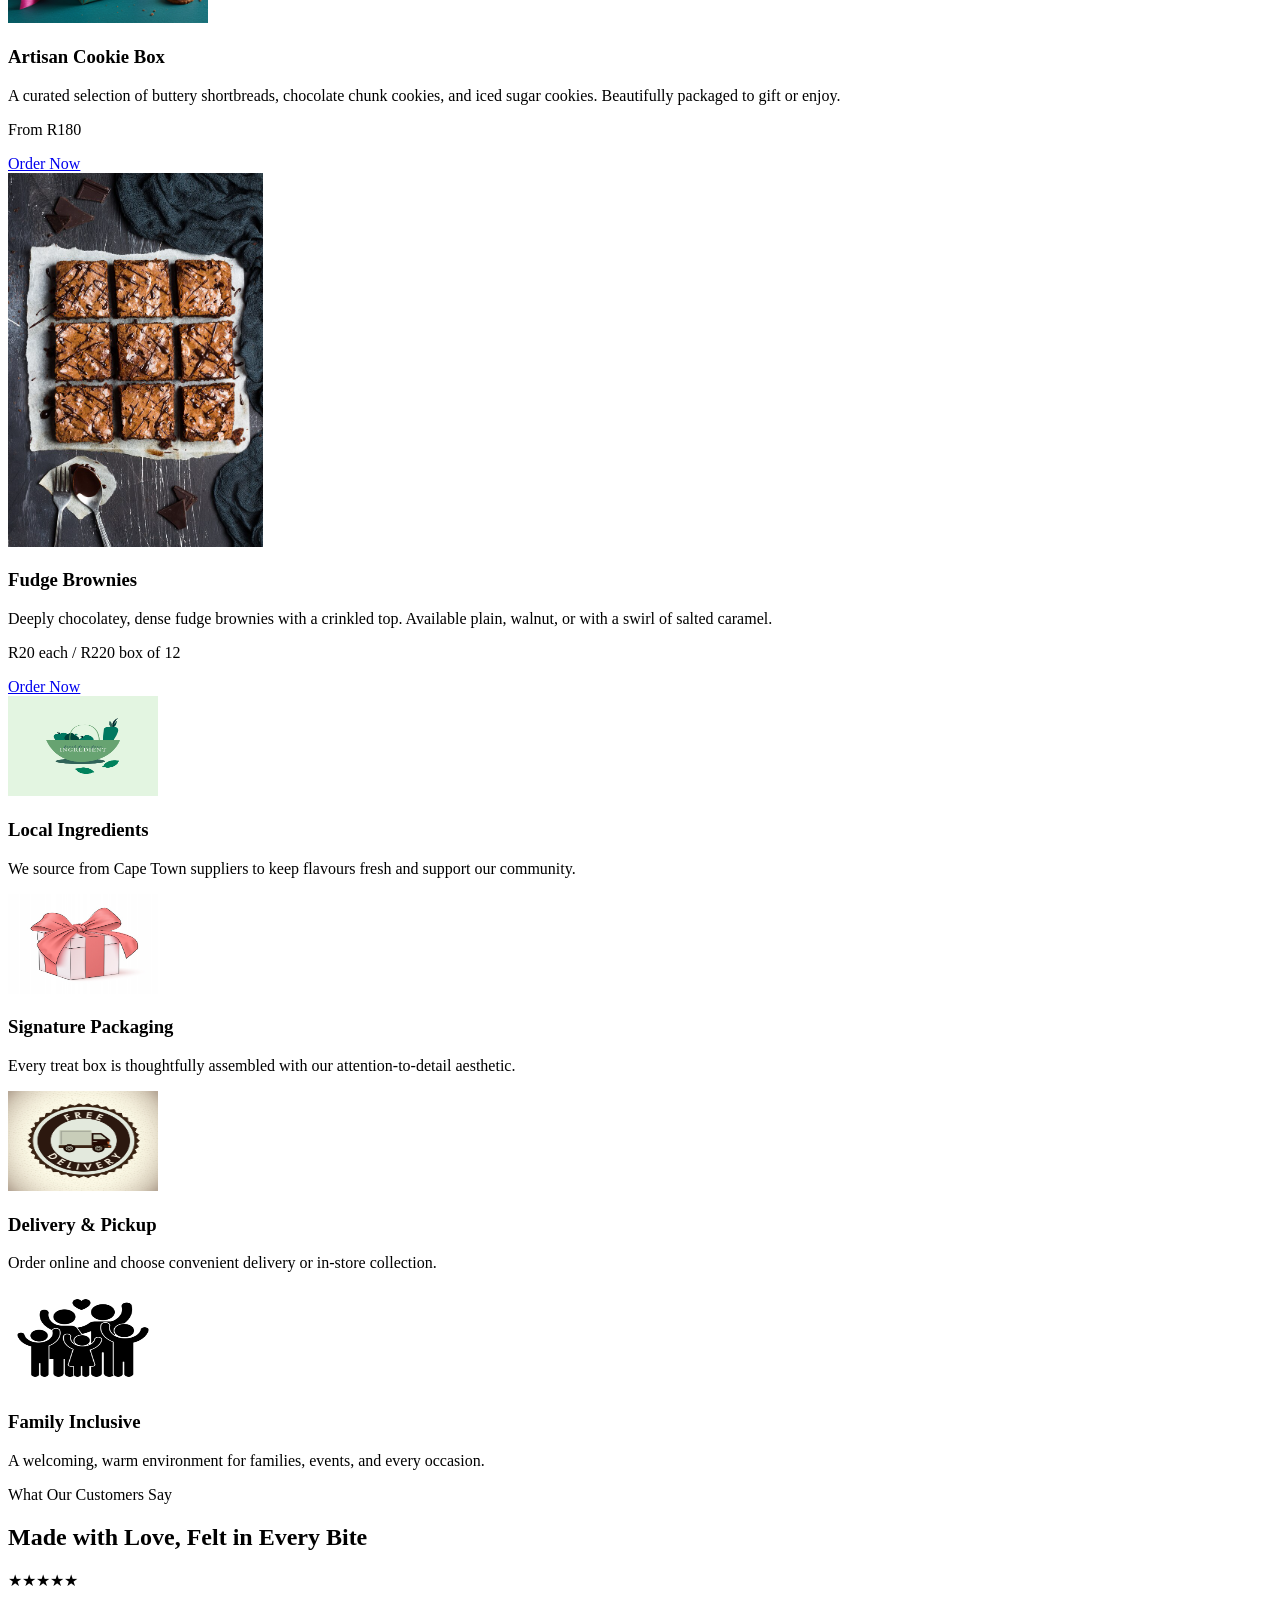
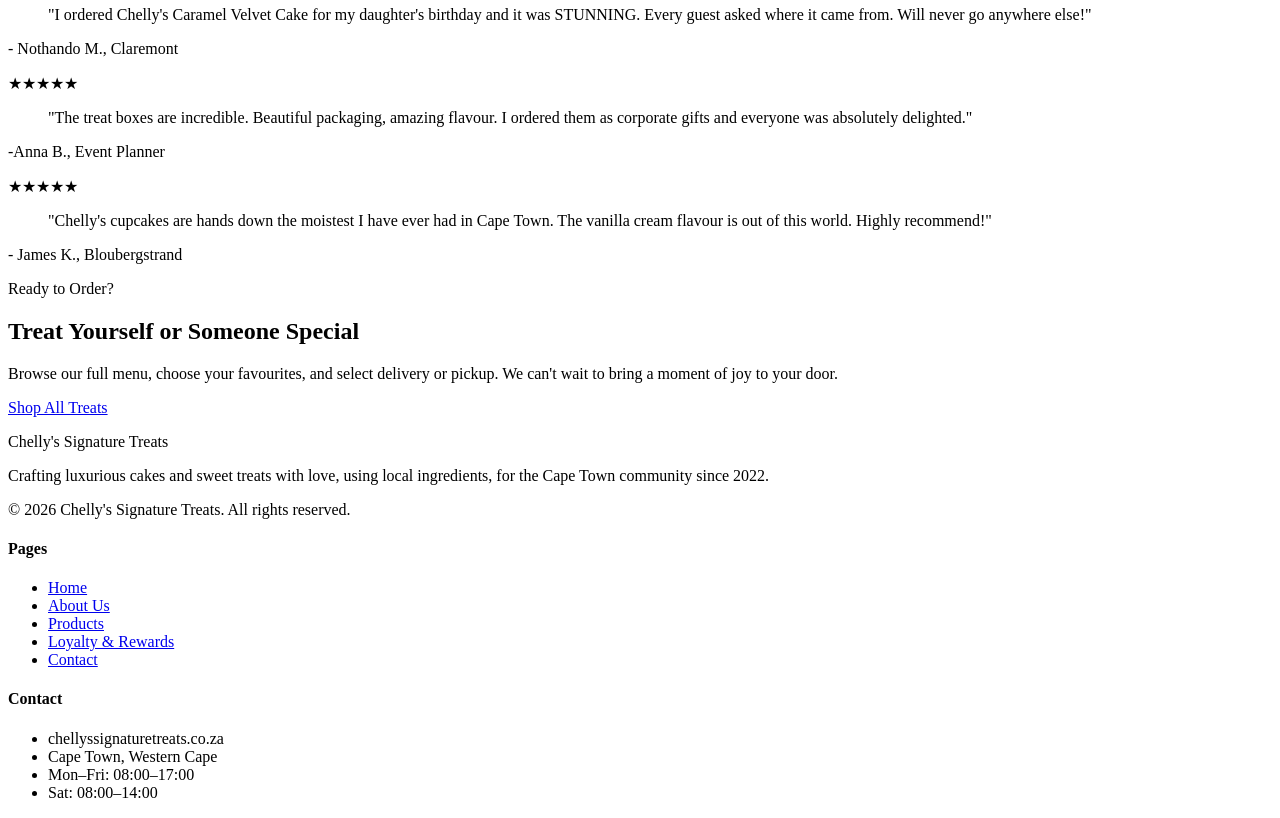
==== commit 011ce638: "Initial site build" ====
--- a/index.html
+++ b/index.html
@@ -1,238 +1,250 @@
-<!DOCTYPE html>
-<html lang="en">
-<head>
-  <link rel="stylesheet" href="style.css" />
-    <meta charset="UTF-8">
-    <meta name="viewport" content="width=device-width, initial-scale=1.0">
-    <title>Home | Chelly's Signature Treats</title>
-</head>
-
-<body>
-          <img src="images/logo.png" alt="Chelly's Signature Treats" width="150" height="60"/>
-    <a href="index.html">Home</a>
-    <a href ="aboutus.html">About Us</a>
-    <a href="product.html">Product</a>
-    <a href="loyaltyandreward.html">Loyalty & Reward</a>
-    <a href="contactdetail.html">Contact detail</a>
-
-  <main>
- 
-      <!-- ═══════════════════════════════════════════
-           HERO SECTION
-      ═══════════════════════════════════════════ -->
-      <section class="hero">
-        <p class="hero-eyebrow">Handcrafted in Cape Town since 2022</p>
-        <h1>Chelly's Signature Treats</h1>
-        <p class="hero-tagline">Crafted with love. Delivered with joy.</p>
-        <p class="hero-description">
-          Every cake is a moment. Every treat box is a story. We handcraft luxurious
-          cakes and sweet treats using local ingredients, designed to create unforgettable
-          memories for families, celebrations, and everyday joy.
-        </p>
-        <div class="hero-buttons">
-          <a href="products.html" class="btn-primary">Order Now</a>
-          <a href="products.html" class="btn-outline">View Menu</a>
-        </div>
-      </section>
-  <!-- INTRODUCTION -->
-   <section class="featured-treats">
-        <p "section-label">Our Signature Collection</p>
-                <h2>Baked Fresh, Just for You</h2>
-        <p class="section-subtitle">
-          From custom celebration cakes to our crowd-favourite cookie boxes, every item
-          leaves our kitchen with that signature Chelly's touch- moist, indulgent, and beautiful.
-        </p>
- 
-    <!-- PHOTO GALLERY -->
-  <section class="photo-grid-section">
-    <p class="section-label">Our Treats</p>
-    <h2 class="section-title">A Little Taste of Everything</h2>
-    <div class="photo-grid">
- 
-      <div class="treats-grid">
- 
-          <article class="treat-card">
-            <div class="treat-image">
-              <img src="images/caramelvelvetcake.jpg" width="200" />
-            </div>
-            <div class="treat-info">
-              <h3>Caramel Velvet Cake</h3>
-              <p>
-                Our most beloved creation. Rich red velvet layers draped in silky caramel
-                cream cheese frosting and a butterscotch drizzle.
-              </p>
-              <p class="treat-price">From R350</p>
-              <a href="products.html" class="btn-primary">Order Now</a>
-            </div>
-          </article>
- 
-          <article class="treat-card">
-            <div class="treat-image">
-              <img src="images/cupcakes.png" alt="Signature Cupcakes" />
-            </div>
-            <div class="treat-info">
-              <h3>Signature Cupcakes</h3>
-              <p>
-                Fluffy, moist cupcakes available in vanilla bean, double chocolate,
-                and strawberry cream. Perfect for parties or a personal treat.
-              </p>
-              <p class="treat-price">R25 each / R280 per dozen</p>
-              <a href="products.html" class="btn-primary">Order Now</a>
-            </div>
-          </article>
- 
-          <article class="treat-card">
-            <div class="treat-image">
-              <img src="images/cookiebox.jpg" width="200" />
-            </div>
-            <div class="treat-info">
-              <h3>Artisan Cookie Box</h3>
-              <p>
-                A curated selection of buttery shortbreads, chocolate chunk cookies, and iced
-                sugar cookies. Beautifully packaged to gift or enjoy.
-              </p>
-              <p class="treat-price">From R180</p>
-              <a href="products.html" class="btn-primary">Order Now</a>
-            </div>
-          </article>
- 
-          <article class="treat-card">
-            <div class="treat-image">
-              <img src="images/brownies.png" alt="Fudge Brownies" />
-            </div>
-            <div class="treat-info">
-              <h3>Fudge Brownies</h3>
-              <p>
-                Deeply chocolatey, dense fudge brownies with a crinkled top. Available plain,
-                walnut, or with a swirl of salted caramel.
-              </p>
-              <p class="treat-price">R20 each / R220 box of 12</p>
-              <a href="products.html" class="btn-primary">Order Now</a>
-            </div>
-          </article>
- <section class="promise-band">
-        <div class="promise-grid">
- 
-          <div class="promise-item">
-            <img src="images/localingredients.jpg" width="150" height="100" />
-            <h3>Local Ingredients</h3>
-            <p>We source from Cape Town suppliers to keep flavours fresh and support our community.</p>
-          </div>
- 
-          <div class="promise-item">
-            <img src="images/packaginglogo.png" width="150" height="100" />
-            <h3>Signature Packaging</h3>
-            <p>Every treat box is thoughtfully assembled with our attention-to-detail aesthetic.</p>
-          </div>
- 
-          <div class="promise-item">
-            <img src="images/deliveryicon.jpg" width="150" height="100" />
-            <h3>Delivery & Pickup</h3>
-            <p>Order online and choose convenient delivery or in-store collection.</p>
-          </div>
- 
-          <div class="promise-item">
-            <img src="images/familyicon.jpg" width="150" height="100" />
-            <h3>Family Inclusive</h3>
-            <p>A welcoming, warm environment for families, events, and every occasion.</p>
-          </div>
- 
-        </div>
-      </section>
- 
-      
-           CUSTOMER TESTIMONIALS
-      
-      <section class="testimonials">
-        <p class="section-label">What Our Customers Say</p>
-        <h2>Made with Love, Felt in Every Bite</h2>
- 
-        <div class="testimonials-grid">
- 
-          <article class="testimonial-card">
-            <div class="stars" aria-label="5 out of 5 stars">&#9733;&#9733;&#9733;&#9733;&#9733;</div>
-            <blockquote>
-              "I ordered Chelly's Caramel Velvet Cake for my daughter's birthday and it was
-              STUNNING. Every guest asked where it came from. Will never go anywhere else!"
-            </blockquote>
-            <p class="testimonial-author">- Nothando M., Claremont</p>
-          </article>
- 
-          <article class="testimonial-card">
-            <div class="stars" aria-label="5 out of 5 stars">&#9733;&#9733;&#9733;&#9733;&#9733;</div>
-            <blockquote>
-              "The treat boxes are incredible. Beautiful packaging, amazing flavour.
-              I ordered them as corporate gifts and everyone was absolutely delighted."
-            </blockquote>
-            <p class="testimonial-author">-Anna B., Event Planner</p>
-          </article>
- 
-          <article class="testimonial-card">
-            <div class="stars" aria-label="5 out of 5 stars">&#9733;&#9733;&#9733;&#9733;&#9733;</div>
-            <blockquote>
-              "Chelly's cupcakes are hands down the moistest I have ever had in Cape Town.
-              The vanilla cream flavour is out of this world. Highly recommend!"
-            </blockquote>
-            <p class="testimonial-author">- James K., Bloubergstrand</p>
-          </article>
- 
-        </div>
-      </section>
- 
-      <!-- ═══════════════════════════════════════════
-           CALL TO ACTION
-      ═══════════════════════════════════════════ -->
-      <section class="cta-section">
-        <p class="section-label">Ready to Order?</p>
-        <h2>Treat Yourself or Someone Special</h2>
-        <p>
-          Browse our full menu, choose your favourites, and select delivery or pickup.
-          We can't wait to bring a moment of joy to your door.
-        </p>
-        <a href="products.html" class="btn-primary">Shop All Treats</a>
-      </section>
- 
-    </main>
- 
-    <!-- ═══════════════════════════════════════════
-         FOOTER
-    ═══════════════════════════════════════════ -->
-    <footer>
-      <div class="footer-grid">
- 
-        <div class="footer-brand">
-          <p class="footer-logo">Chelly's Signature Treats</p>
-          <p>
-            Crafting luxurious cakes and sweet treats with love, using local ingredients,
-            for the Cape Town community since 2022.
-          </p>
-          <p>&copy; 2026 Chelly's Signature Treats. All rights reserved.</p>
-        </div>
- 
-        <nav aria-label="Footer navigation">
-          <h4>Pages</h4>
-          <ul>
-            <li><a href="index.html">Home</a></li>
-            <li><a href="about.html">About Us</a></li>
-            <li><a href="products.html">Products</a></li>
-            <li><a href="loyalty.html">Loyalty & Rewards</a></li>
-            <li><a href="contact.html">Contact</a></li>
-          </ul>
-        </nav>
- 
-        <div class="footer-contact">
-          <h4>Contact</h4>
-          <ul>
-            <li>chellyssignaturetreats.co.za</li>
-            <li>Cape Town, Western Cape</li>
-            <li>Mon–Fri: 08:00–17:00</li>
-            <li>Sat: 08:00–14:00</li>
-          </ul>
-        </div>
- 
-      </div>
-    </footer>
- 
-   
-  </body>
+<!DOCTYPE html>
+<html lang="en">
+<head>
+  <link rel="stylesheet" href="style.css" />
+    <meta charset="UTF-8">
+    <meta name="viewport" content="width=device-width, initial-scale=1.0"
+    <title>Home | Chelly's Signature Treats</title>
+      <meta name="description" content="Handcrafted cakes, cupcakes, cookies and brownies made fresh in Cape Town. Order online for delivery or pickup from Chelly's Signature Treats." />
+          <script src="script.js"></script>
+</head>
+<header class="header-container">
+  <div class="nav-logo">
+    <a href="index.html">
+    </a>
+  </div>
+
+<body>
+          <img src="images/logo.png" alt="Chelly's Signature Treats" width="150" height="60"/>
+    </div>
+        <ul class="nav-links">
+          <li><a href="index.html">Home</a></li>
+          <li><a href="aboutus.html">About Us</a></li>
+          <li><a href="product.html">Products</a></li>
+          <li><a href="loyaltyandreward.html">Loyalty &amp; Rewards</a></li>
+          <li><a href="contactdetail.html">Contact</a></li>
+        </ul>
+      </nav>
+    </header>
+ <!-- ═══════════════════════════════════════════
+           HERO SECTION
+      ═══════════════════════════════════════════ -->
+      <section class="hero">
+        <p class="hero-eyebrow">Handcrafted in Cape Town since 2022</p>
+        <h1>Chelly's Signature Treats</h1>
+        <p class="hero-tagline">Crafted with love. Delivered with joy.</p>
+        <p class="hero-description">
+          Every cake is a moment. Every treat box is a story. We handcraft luxurious
+          cakes and sweet treats using local ingredients, designed to create unforgettable
+          memories for families, celebrations, and everyday joy.
+        </p>
+        <div class="hero-buttons">
+          <a href="product.html" class="btn-primary">Order Now</a>
+          <a href="product.html" class="btn-outline">View Menu</a>
+        </div>
+      </section>
+
+  <!-- INTRODUCTION -->
+   <section class="featured-treats">
+        <p "section-label">Our Signature Collection</p>
+                <h2>Baked Fresh, Just for You</h2>
+        <p class="section-subtitle">
+          From custom celebration cakes to our crowd-favourite cookie boxes, every item
+          leaves our kitchen with that signature Chelly's touch- moist, indulgent, and beautiful.
+ 
+    <p class="section-label">Our Treats</p>
+    <h2 class="section-title">A Little Taste of Everything</h2>
+    <div class="photo-grid">
+ 
+      <div class="treats-grid">
+ 
+          <article class="treat-card">
+            <div class="treat-image">
+              <img src="images/caramelvelvetcake.jpg" width="200" />
+            </div>
+            <div class="treat-info">
+              <h3>Caramel Velvet Cake</h3>
+              <p>
+                Our most beloved creation. Rich red velvet layers draped in silky caramel
+                cream cheese frosting and a butterscotch drizzle.
+              </p>
+              <p class="treat-price">From R350</p>
+              <a href="products.html" class="btn-primary">Order Now</a>
+            </div>
+          </article>
+ 
+          <article class="treat-card">
+            <div class="treat-image">
+              <img src="images/cupcakes.png" alt="Signature Cupcakes" />
+            </div>
+            <div class="treat-info">
+              <h3>Signature Cupcakes</h3>
+              <p>
+                Fluffy, moist cupcakes available in vanilla bean, double chocolate,
+                and strawberry cream. Perfect for parties or a personal treat.
+              </p>
+              <p class="treat-price">R25 each / R280 per dozen</p>
+              <a href="products.html" class="btn-primary">Order Now</a>
+            </div>
+          </article>
+ 
+          <article class="treat-card">
+            <div class="treat-image">
+              <img src="images/cookiebox.jpg" width="200" />
+            </div>
+            <div class="treat-info">
+              <h3>Artisan Cookie Box</h3>
+              <p>
+                A curated selection of buttery shortbreads, chocolate chunk cookies, and iced
+                sugar cookies. Beautifully packaged to gift or enjoy.
+              </p>
+              <p class="treat-price">From R180</p>
+              <a href="products.html" class="btn-primary">Order Now</a>
+            </div>
+          </article>
+ 
+          <article class="treat-card">
+            <div class="treat-image">
+              <img src="images/brownies.png" alt="Fudge Brownies" />
+            </div>
+            <div class="treat-info">
+              <h3>Fudge Brownies</h3>
+              <p>
+                Deeply chocolatey, dense fudge brownies with a crinkled top. Available plain,
+                walnut, or with a swirl of salted caramel.
+              </p>
+              <p class="treat-price">R20 each / R220 box of 12</p>
+              <a href="products.html" class="btn-primary">Order Now</a>
+            </div>
+          </section> 
+
+             <!-- ═══════════════════════════════════════════
+           OUR PROMISE BAND
+      ═══════════════════════════════════════════ -->
+         
+ <section class="promise-band">
+        <div class="promise-grid">
+ 
+          <div class="promise-item">
+            <img src="images/localingredients.jpg" width="150" height="100" />
+            <h3>Local Ingredients</h3>
+            <p>We source from Cape Town suppliers to keep flavours fresh and support our community.</p>
+          </div>
+ 
+          <div class="promise-item">
+            <img src="images/packaginglogo.png" width="150" height="100" />
+            <h3>Signature Packaging</h3>
+            <p>Every treat box is thoughtfully assembled with our attention-to-detail aesthetic.</p>
+          </div>
+ 
+          <div class="promise-item">
+            <img src="images/deliveryicon.jpg" width="150" height="100" />
+            <h3>Delivery & Pickup</h3>
+            <p>Order online and choose convenient delivery or in-store collection.</p>
+          </div>
+ 
+          <div class="promise-item">
+            <img src="images/familyicon.jpg" width="150" height="100" />
+            <h3>Family Inclusive</h3>
+            <p>A welcoming, warm environment for families, events, and every occasion.</p>
+          </div>
+ 
+        </div>
+      </section>
+ 
+       <!-- ═══════════════════════════════════════════
+           CUSTOMER TESTIMONIALS
+      ═══════════════════════════════════════════ -->
+      <section class="testimonials">
+        <p class="section-label">What Our Customers Say</p>
+        <h2>Made with Love, Felt in Every Bite</h2>
+ 
+        <div class="testimonials-grid">
+ 
+          <article class="testimonial-card">
+            <div class="stars" aria-label="5 out of 5 stars">&#9733;&#9733;&#9733;&#9733;&#9733;</div>
+            <blockquote>
+              "I ordered Chelly's Caramel Velvet Cake for my daughter's birthday and it was
+              STUNNING. Every guest asked where it came from. Will never go anywhere else!"
+            </blockquote>
+            <p class="testimonial-author">- Nothando M., Claremont</p>
+          </article>
+ 
+          <article class="testimonial-card">
+            <div class="stars" aria-label="5 out of 5 stars">&#9733;&#9733;&#9733;&#9733;&#9733;</div>
+            <blockquote>
+              "The treat boxes are incredible. Beautiful packaging, amazing flavour.
+              I ordered them as corporate gifts and everyone was absolutely delighted."
+            </blockquote>
+            <p class="testimonial-author">-Anna B., Event Planner</p>
+          </article>
+ 
+          <article class="testimonial-card">
+            <div class="stars" aria-label="5 out of 5 stars">&#9733;&#9733;&#9733;&#9733;&#9733;</div>
+            <blockquote>
+              "Chelly's cupcakes are hands down the moistest I have ever had in Cape Town.
+              The vanilla cream flavour is out of this world. Highly recommend!"
+            </blockquote>
+            <p class="testimonial-author">- James K., Bloubergstrand</p>
+          </article>
+ 
+        </div>
+      </section>
+ 
+      <!-- ═══════════════════════════════════════════
+           CALL TO ACTION
+      ═══════════════════════════════════════════ -->
+      <section class="cta-section">
+        <p class="section-label">Ready to Order?</p>
+        <h2>Treat Yourself or Someone Special</h2>
+        <p>
+          Browse our full menu, choose your favourites, and select delivery or pickup.
+          We can't wait to bring a moment of joy to your door.
+        </p>
+        <a href="product.html" class="btn-primary">Shop All Treats</a>
+      </section>
+ 
+    </main>
+ 
+    <!-- ═══════════════════════════════════════════
+         FOOTER
+    ═══════════════════════════════════════════ -->
+    <footer>
+      <div class="footer-grid">
+ 
+        <div class="footer-brand">
+          <p class="footer-logo">Chelly's Signature Treats</p>
+          <p>
+            Crafting luxurious cakes and sweet treats with love, using local ingredients,
+            for the Cape Town community since 2022.
+          </p>
+          <p>&copy; 2026 Chelly's Signature Treats. All rights reserved.</p>
+        </div>
+ 
+        <nav aria-label="Footer navigation">
+          <h4>Pages</h4>
+          <ul>
+            <li><a href="index.html">Home</a></li>
+            <li><a href="aboutus.html">About Us</a></li>
+            <li><a href="product.html">Products</a></li>
+            <li><a href="loyaltyandreward.html">Loyalty & Rewards</a></li>
+            <li><a href="contactdetail.html">Contact</a></li>
+          </ul>
+        </nav>
+ 
+        <div class="footer-contact">
+          <h4>Contact</h4>
+          <ul>
+            <li>chellyssignaturetreats.co.za</li>
+            <li>Cape Town, Western Cape</li>
+            <li>Mon–Fri: 08:00–17:00</li>
+            <li>Sat: 08:00–14:00</li>
+          </ul>
+        </div>
+ 
+      </div>
+    </footer>
+ 
+   
+  </body>
 </html>
